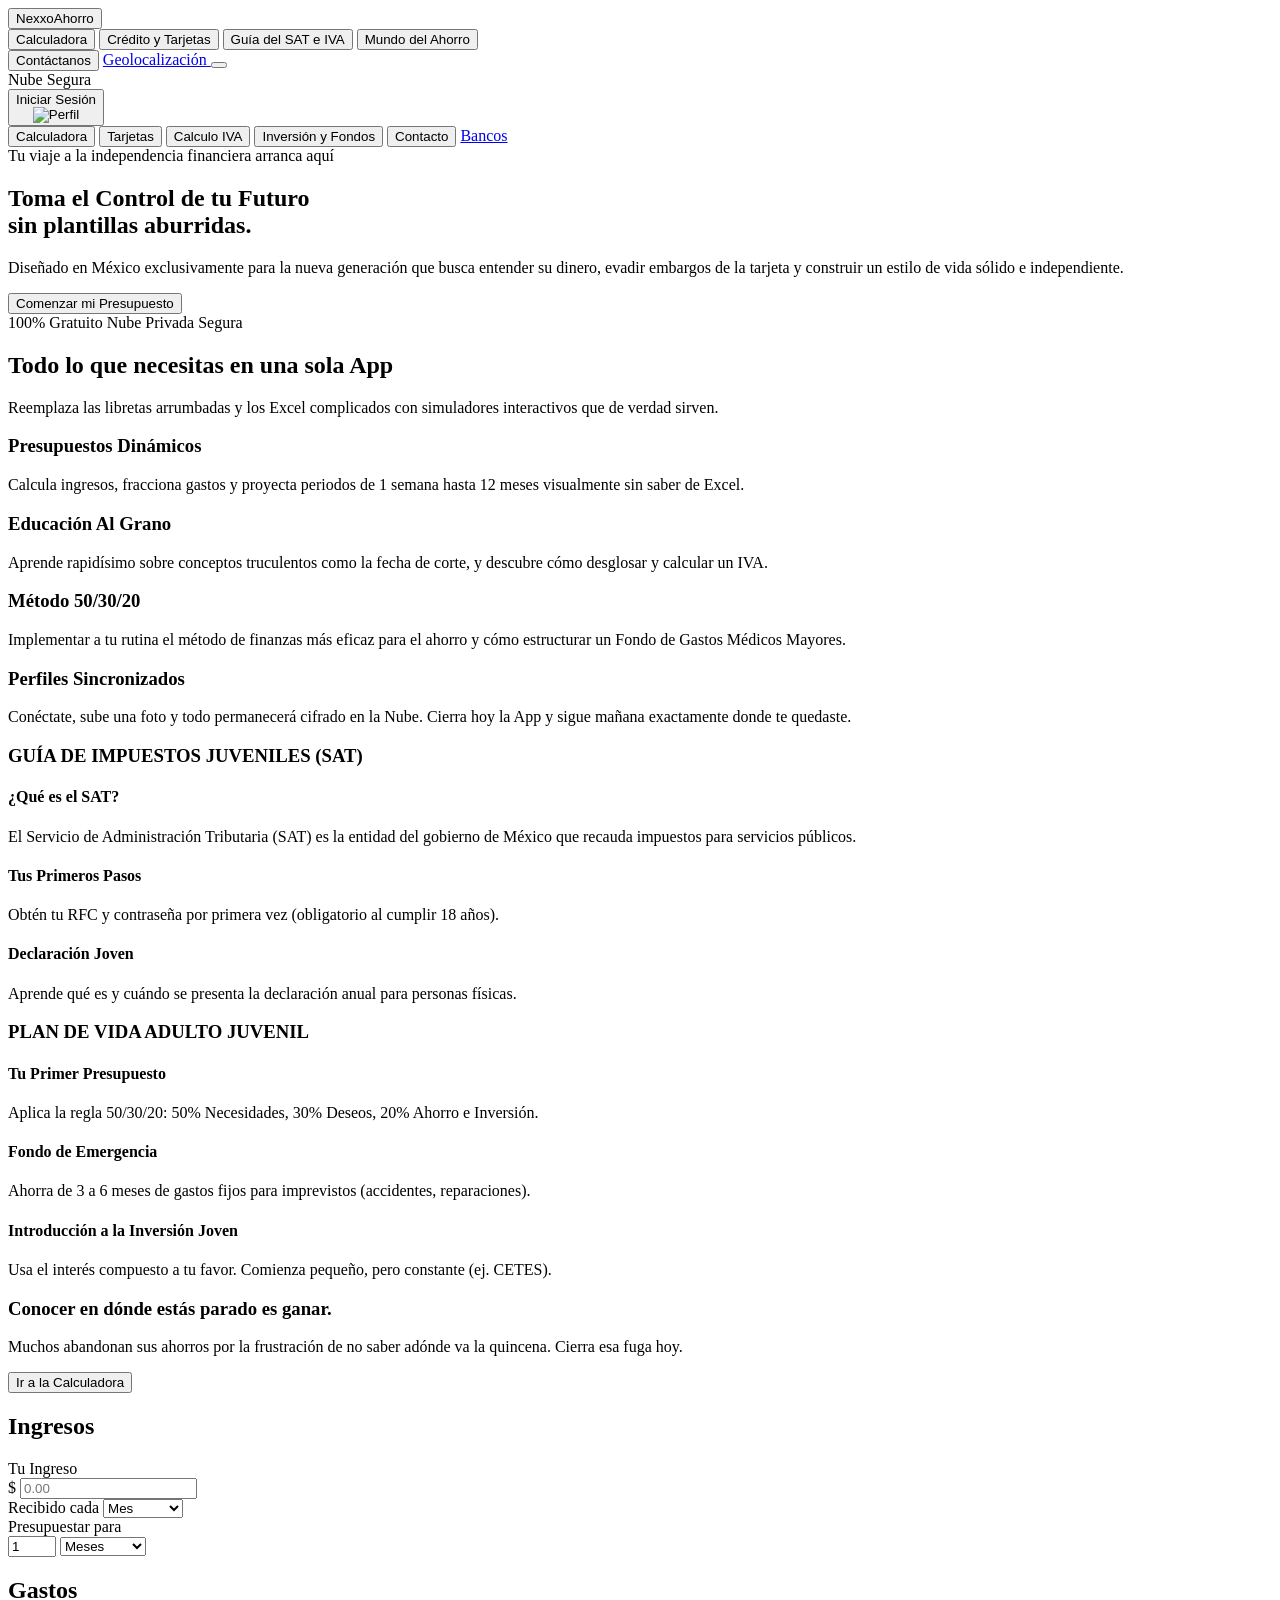
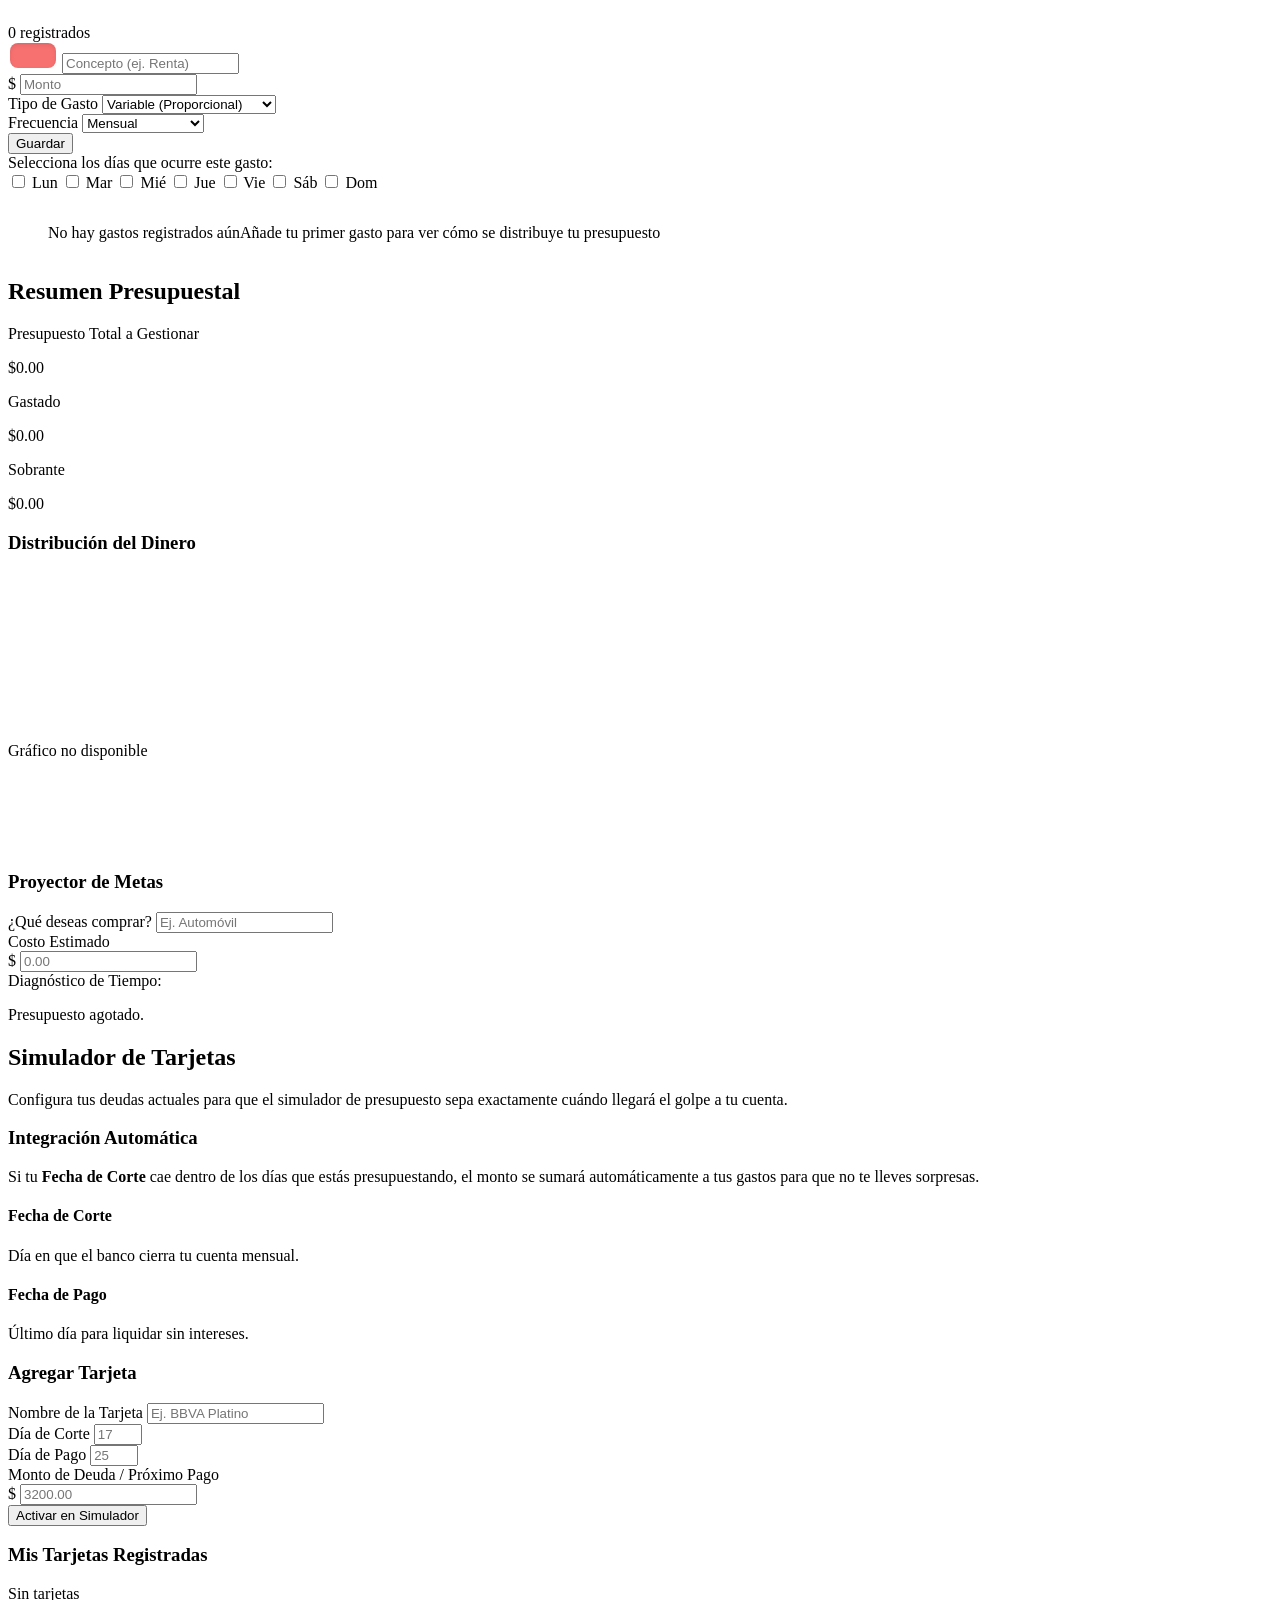
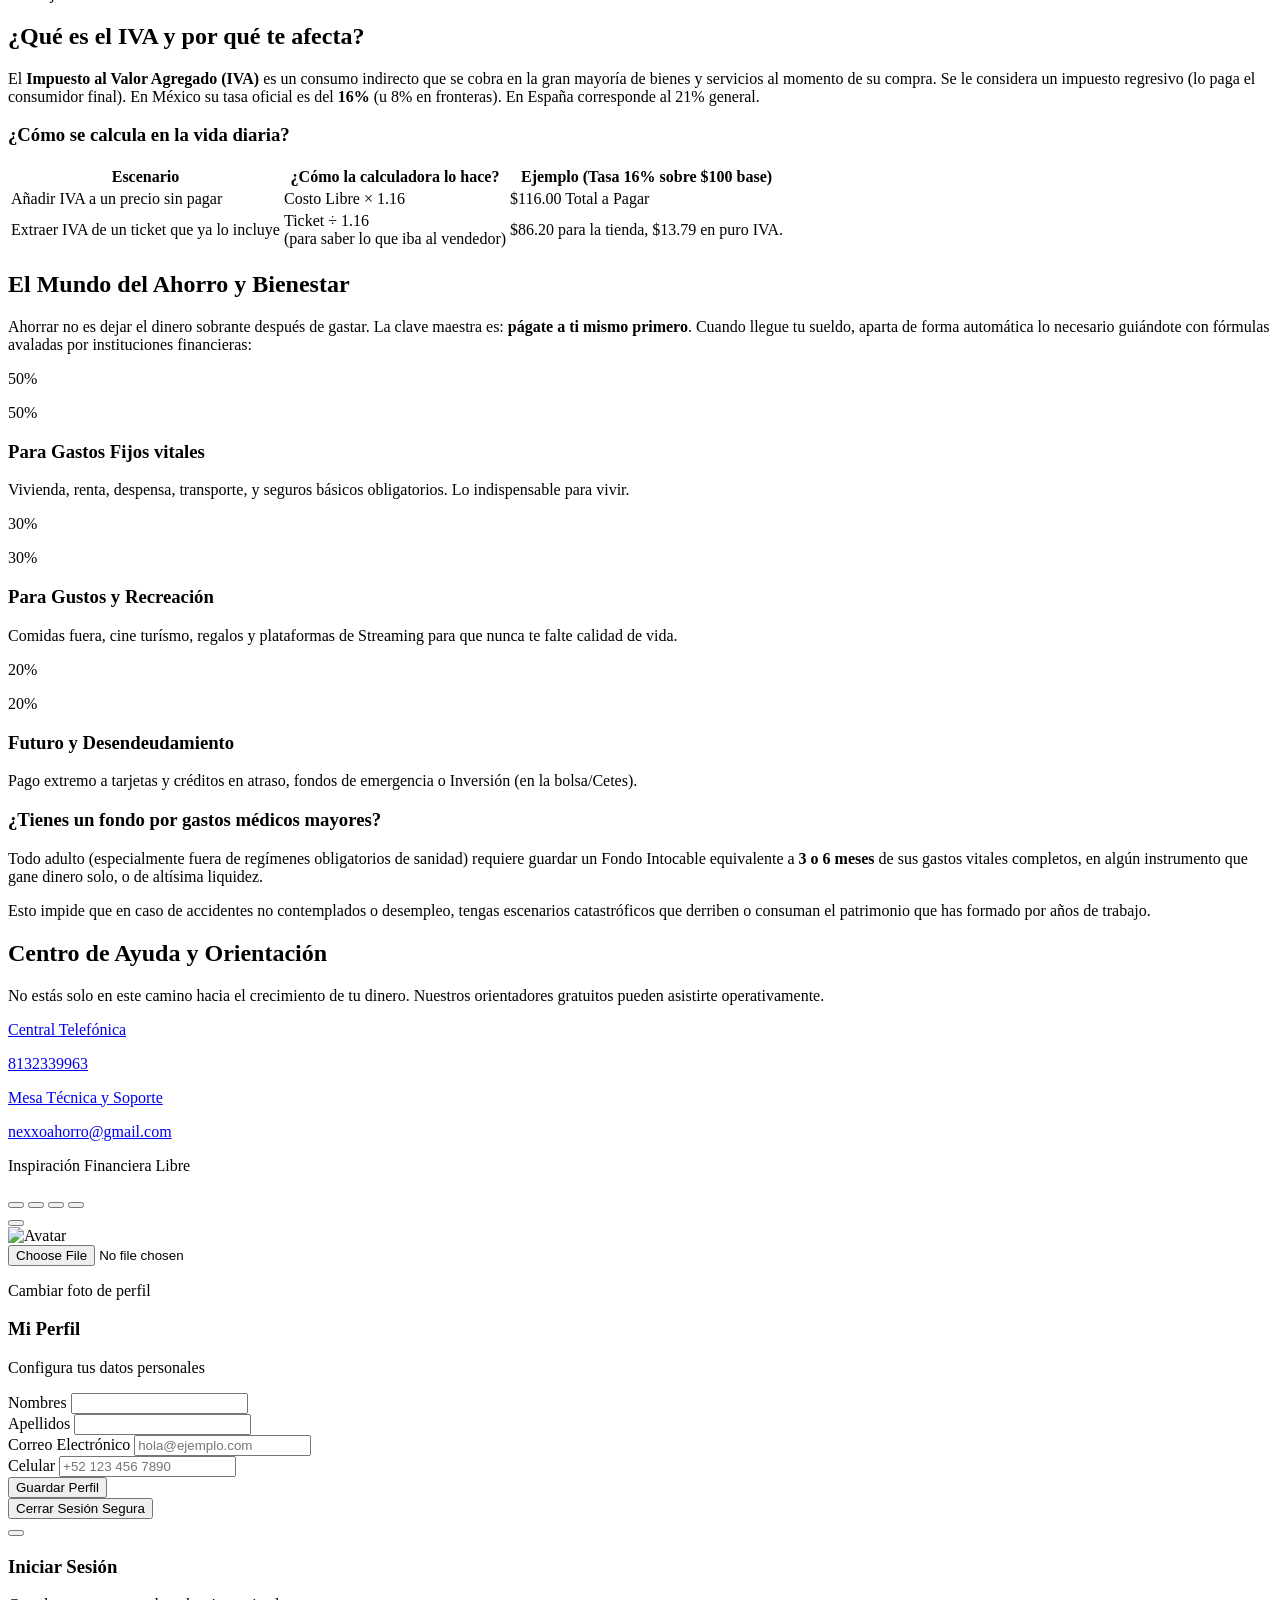
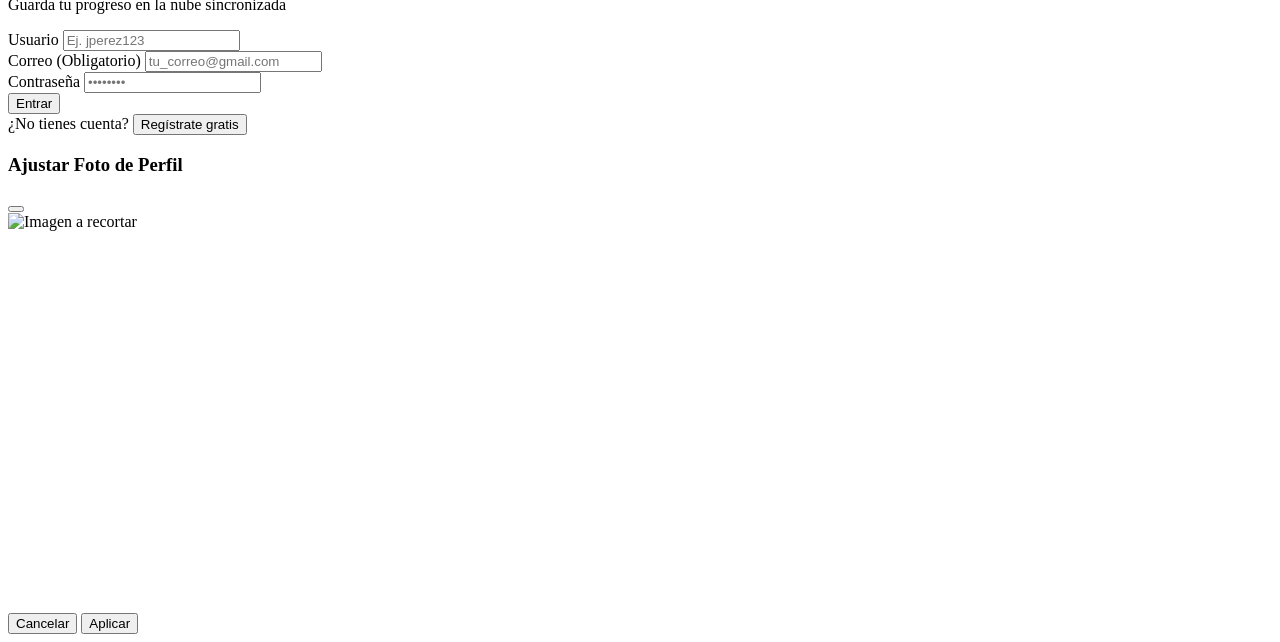
==== index.html @ c6ddceea "Add files via upload" ====
<!DOCTYPE html>
<html lang="es">

<head>
    <meta charset="UTF-8">
    <meta name="viewport" content="width=device-width, initial-scale=1.0">
    <title>NexxoAhorro - Dashboard Financiero</title>
    <!-- Tailwind CSS -->
    <script src="https://cdn.tailwindcss.com"></script>
    <!-- Tailwind Config for Custom Colors -->
    <script>
        tailwind.config = {
            darkMode: 'class',
            theme: {
                extend: {
                    colors: {
                        brand: {
                            slate: '#1e293b',
                            gray: '#f3f4f6',
                            mint: '#34d399',
                            accent: '#6366f1'
                        }
                    }
                }
            }
        }
    </script>
    <!-- Phosphor Icons -->
    <script src="https://unpkg.com/@phosphor-icons/web"></script>
    <!-- Chart.js -->
    <script src="https://cdn.jsdelivr.net/npm/chart.js"></script>
    <!-- Custom CSS -->
    <link rel="stylesheet" href="styles.css">
    <!-- Cropper.js CSS -->
    <link rel="stylesheet" href="https://cdnjs.cloudflare.com/ajax/libs/cropperjs/1.5.13/cropper.min.css" />
</head>

<body
    class="bg-gray-50 text-slate-800 font-sans antialiased min-h-screen flex flex-col transition-colors duration-500 dark:bg-slate-900 dark:text-gray-100">
    <!-- Navbar -->
    <nav class="bg-brand-slate shadow-xl py-4 px-4 sm:px-8 sticky top-0 z-50">
        <div class="max-w-6xl mx-auto flex items-center justify-between">
            <button
                class="nav-link text-xl sm:text-2xl font-bold text-white flex items-center gap-2 hover:text-brand-mint transition-colors focus:outline-none"
                data-target="inicioView">
                <i class="ph-fill ph-wallet text-brand-mint text-3xl"></i> NexxoAhorro
            </button>

            <div class="hidden md:flex items-center gap-5 lg:gap-8 overflow-x-hidden">
                <button
                    class="nav-link text-sm font-bold text-white hover:text-brand-mint bg-white/10 px-4 py-1.5 rounded-xl border border-white/10 hover:bg-white/20 transition-all text-shadow shadow-sm flex items-center gap-1"
                    data-target="calculatorView"><i class="ph-bold ph-calculator"></i> Calculadora</button>
                <button class="nav-link text-sm font-medium text-gray-300 hover:text-white transition-colors"
                    data-target="tarjetasView">Crédito y Tarjetas</button>
                <button class="nav-link text-sm font-medium text-gray-300 hover:text-white transition-colors"
                    data-target="ivaView">Guía del SAT e IVA</button>
                <button class="nav-link text-sm font-medium text-gray-300 hover:text-white transition-colors"
                    data-target="ahorroView">Mundo del Ahorro</button>
            </div>

            <div class="flex items-center gap-5">
                <button class="nav-link text-sm font-medium text-cyan-400 hover:text-cyan-300 transition-colors hidden md:block"
                    data-target="contactoView">Contáctanos</button>
                
                <a href="geolocalizacion.html" class="flex items-center gap-1 text-sm font-medium text-gray-300 hover:text-white transition-colors" title="Geolocalización">
                    <i class="ph-bold ph-sun text-xl text-yellow-400"></i><span class="hidden lg:block">Geolocalización</span>
                </a>

                <!-- Theme Toggle -->
                <button id="themeToggleBtn"
                    class="text-gray-400 hover:text-brand-mint focus:outline-none transition-colors p-1 hidden sm:block"
                    title="Cambiar Tema">
                    <i class="ph-bold ph-moon text-xl" id="themeToggleIcon"></i>
                </button>

                <!-- Sync Indicator -->
                <div class="flex items-center gap-1">
                    <i id="cloudSyncIndicator"
                        class="ph-bold ph-cloud-check text-xl text-gray-400 dark:text-gray-500 transition-all duration-300 pointer-events-none"
                        title="Nube Segura"></i>
                    <span class="text-xs text-brand-mint font-medium hidden lg:block">Nube Segura</span>
                </div>

                <button id="loginTriggerBtn" class="flex items-center gap-2 focus:outline-none group">
                    <span id="headerName"
                        class="text-sm font-bold text-white group-hover:text-blue-300 transition-colors hidden sm:block">Iniciar
                        Sesión</span>
                    <!-- Avatar / Login Button -->
                    <div id="headerAvatarCircle"
                        class="flex items-center justify-center bg-blue-600 group-hover:bg-blue-500 text-white rounded-full transition-all shadow-md group-hover:shadow-lg w-9 h-9 sm:w-10 sm:h-10 overflow-hidden border-2 border-transparent">
                        <i class="ph-bold ph-user text-lg" id="defaultUserIcon"></i>
                        <img id="headerAvatarImg" class="w-full h-full object-cover hidden" src="" alt="Perfil">
                    </div>
                </button>
            </div>
        </div>
        <!-- Mobile Links -->
        <div class="flex md:hidden overflow-x-auto gap-4 mt-4 pb-2"
            style="-ms-overflow-style:none; scrollbar-width:none;">
            <button
                class="nav-link whitespace-nowrap text-xs font-bold uppercase tracking-wider text-white bg-white/10 px-3 py-1 rounded-md border border-white/20"
                data-target="calculatorView">Calculadora</button>
            <button
                class="nav-link whitespace-nowrap text-xs font-semibold uppercase tracking-wider text-gray-300 hover:text-brand-mint transition-colors"
                data-target="tarjetasView">Tarjetas</button>
            <button
                class="nav-link whitespace-nowrap text-xs font-semibold uppercase tracking-wider text-gray-300 hover:text-brand-mint transition-colors"
                data-target="ivaView">Calculo IVA</button>
            <button
                class="nav-link whitespace-nowrap text-xs font-semibold uppercase tracking-wider text-gray-300 hover:text-brand-mint transition-colors"
                data-target="ahorroView">Inversión y Fondos</button>
            <button
                class="nav-link whitespace-nowrap text-xs font-semibold uppercase tracking-wider text-brand-mint hover:text-white transition-colors"
                data-target="contactoView">Contacto</button>
            <a href="geolocalizacion.html"
                class="whitespace-nowrap text-xs font-semibold uppercase tracking-wider text-indigo-400 hover:text-white transition-colors">Bancos</a>
        </div>
    </nav>

    <!-- INICIO (Landing Page) -->
    <section id="inicioView"
        class="view-section flex-grow w-full transition-opacity duration-300 mb-8 overflow-x-hidden">
        <!-- Hero Banner -->
        <div
            class="w-full bg-gradient-to-b from-brand-slate to-indigo-950 pt-16 pb-24 px-4 text-center relative shadow-inner dark:from-black dark:to-gray-900">
            <!-- Decorative shapes -->
            <div
                class="absolute top-10 left-10 w-32 h-32 bg-brand-accent rounded-full blur-3xl opacity-20 hidden md:block">
            </div>
            <div
                class="absolute bottom-10 right-10 w-64 h-64 bg-brand-mint rounded-full blur-3xl opacity-10 hidden md:block">
            </div>

            <div class="max-w-4xl mx-auto relative z-10">
                <div
                    class="inline-flex items-center gap-2 px-3 py-1.5 rounded-full bg-white/10 border border-white/20 text-white/90 text-sm font-medium mb-8 backdrop-blur-md shadow-sm">
                    <i class="ph-fill ph-rocket-launch text-brand-mint"></i> Tu viaje a la independencia financiera
                    arranca aquí
                </div>

                <h1 class="text-4xl md:text-6xl font-extrabold text-white tracking-tight mb-6 leading-tight">
                    Toma el <span
                        class="text-transparent bg-clip-text bg-gradient-to-r from-brand-mint to-teal-200">Control de tu
                        Futuro</span><br class="hidden md:block" /> sin plantillas aburridas.
                </h1>

                <p class="text-lg md:text-xl text-gray-300 mb-10 max-w-2xl mx-auto font-light leading-relaxed">
                    Diseñado en México exclusivamente para la nueva generación que busca entender su dinero, evadir
                    embargos de la tarjeta y construir un estilo de vida sólido e independiente.
                </p>

                <button
                    class="nav-link bg-brand-mint hover:bg-emerald-400 text-brand-slate font-bold text-lg px-8 py-4 rounded-2xl shadow-[0_0_20px_rgba(45,212,191,0.4)] hover:shadow-[0_0_30px_rgba(45,212,191,0.6)] hover:-translate-y-1 transition-all duration-300 flex items-center justify-center gap-3 mx-auto"
                    data-target="calculatorView">
                    Comenzar mi Presupuesto <i class="ph-bold ph-arrow-right"></i>
                </button>

                <div class="mt-8 flex items-center justify-center gap-6 text-sm text-gray-400 font-medium">
                    <span class="flex items-center gap-1"><i class="ph-fill ph-check-circle text-brand-mint"></i> 100%
                        Gratuito</span>
                    <span class="flex items-center gap-1"><i class="ph-fill ph-cloud-check text-brand-mint"></i> Nube
                        Privada Segura</span>
                </div>
            </div>
        </div>

        <!-- Features Cards -->
        <div class="max-w-6xl mx-auto px-4 py-16">
            <div class="text-center mb-16">
                <h2 class="text-3xl font-bold text-slate-800 dark:text-gray-100 tracking-tight">Todo lo que necesitas en
                    una sola App</h2>
                <p class="text-gray-500 dark:text-gray-400 mt-3 font-medium text-lg max-w-2xl mx-auto">Reemplaza las
                    libretas arrumbadas y los Excel complicados con simuladores interactivos que de verdad sirven.</p>
            </div>

            <div class="grid grid-cols-1 md:grid-cols-2 lg:grid-cols-4 gap-6">
                <!-- Card 1 -->
                <div
                    class="bg-white dark:bg-gray-800 rounded-3xl p-8 border border-gray-100 dark:border-gray-700 shadow-sm hover:shadow-xl hover:border-indigo-100 dark:hover:border-indigo-900 transition-all group overflow-hidden relative">
                    <div
                        class="absolute top-0 right-0 w-32 h-32 bg-indigo-50 dark:bg-indigo-900/20 rounded-bl-full -mr-8 -mt-8 group-hover:scale-110 transition-transform">
                    </div>
                    <div
                        class="w-14 h-14 bg-indigo-100 dark:bg-indigo-900/50 text-brand-accent dark:text-indigo-300 rounded-2xl flex items-center justify-center text-3xl mb-6 shadow-inner relative z-10">
                        <i class="ph-fill ph-calculator"></i>
                    </div>
                    <h3 class="text-xl font-bold text-slate-800 dark:text-gray-100 mb-3 relative z-10">Presupuestos
                        Dinámicos</h3>
                    <p class="text-gray-500 dark:text-gray-400 text-sm leading-relaxed relative z-10">Calcula ingresos,
                        fracciona gastos y proyecta periodos de 1 semana hasta 12 meses visualmente sin saber de Excel.
                    </p>
                </div>

                <!-- Card 2 -->
                <div
                    class="bg-white dark:bg-gray-800 rounded-3xl p-8 border border-gray-100 dark:border-gray-700 shadow-sm hover:shadow-xl hover:border-emerald-100 dark:hover:border-emerald-900 transition-all group overflow-hidden relative">
                    <div
                        class="absolute top-0 right-0 w-32 h-32 bg-emerald-50 dark:bg-emerald-900/20 rounded-bl-full -mr-8 -mt-8 group-hover:scale-110 transition-transform">
                    </div>
                    <div
                        class="w-14 h-14 bg-emerald-100 dark:bg-emerald-900/50 text-emerald-600 dark:text-emerald-400 rounded-2xl flex items-center justify-center text-3xl mb-6 shadow-inner relative z-10">
                        <i class="ph-fill ph-book-open-text"></i>
                    </div>
                    <h3 class="text-xl font-bold text-slate-800 dark:text-gray-100 mb-3 relative z-10">Educación Al
                        Grano</h3>
                    <p class="text-gray-500 dark:text-gray-400 text-sm leading-relaxed relative z-10">Aprende rapidísimo
                        sobre conceptos truculentos como la fecha de corte, y descubre cómo desglosar y calcular un IVA.
                    </p>
                </div>

                <!-- Card 3 -->
                <div
                    class="bg-white dark:bg-gray-800 rounded-3xl p-8 border border-gray-100 dark:border-gray-700 shadow-sm hover:shadow-xl hover:border-pink-100 dark:hover:border-pink-900 transition-all group overflow-hidden relative">
                    <div
                        class="absolute top-0 right-0 w-32 h-32 bg-pink-50 dark:bg-pink-900/20 rounded-bl-full -mr-8 -mt-8 group-hover:scale-110 transition-transform">
                    </div>
                    <div
                        class="w-14 h-14 bg-pink-100 dark:bg-pink-900/50 text-pink-500 dark:text-pink-400 rounded-2xl flex items-center justify-center text-3xl mb-6 shadow-inner relative z-10">
                        <i class="ph-fill ph-student"></i>
                    </div>
                    <h3 class="text-xl font-bold text-slate-800 dark:text-gray-100 mb-3 relative z-10">Método 50/30/20
                    </h3>
                    <p class="text-gray-500 dark:text-gray-400 text-sm leading-relaxed relative z-10">Implementar a tu
                        rutina el método de finanzas más eficaz para el ahorro y cómo estructurar un Fondo de Gastos
                        Médicos Mayores.</p>
                </div>

                <!-- Card 4 -->
                <div
                    class="bg-white dark:bg-gray-800 rounded-3xl p-8 border border-gray-100 dark:border-gray-700 shadow-sm hover:shadow-xl hover:border-brand-accent transition-all group overflow-hidden relative">
                    <div
                        class="absolute top-0 right-0 w-32 h-32 bg-indigo-50 dark:bg-indigo-900/20 rounded-bl-full -mr-8 -mt-8 group-hover:scale-110 transition-transform">
                    </div>
                    <div
                        class="w-14 h-14 bg-indigo-50 dark:bg-indigo-900/50 text-indigo-500 dark:text-indigo-400 rounded-2xl flex items-center justify-center text-3xl mb-6 shadow-inner relative z-10 border border-indigo-100 dark:border-indigo-800">
                        <i class="ph-fill ph-cloud-arrow-up"></i>
                    </div>
                    <h3 class="text-xl font-bold text-slate-800 dark:text-gray-100 mb-3 relative z-10">Perfiles
                        Sincronizados</h3>
                    <p class="text-gray-500 dark:text-gray-400 text-sm leading-relaxed relative z-10">Conéctate, sube
                        una foto y todo permanecerá cifrado en la Nube. Cierra hoy la App y sigue mañana exactamente
                        donde te quedaste.</p>
                </div>
            </div>

            <!-- Nuevas Secciones Horizontales -->
            <div class="mt-8 mb-4 grid grid-cols-1 lg:grid-cols-2 gap-6 w-full">
                <!-- Left Section: SAT -->
                <div class="bg-gray-100 dark:bg-slate-800 rounded-3xl p-6 md:p-8 border border-gray-200 dark:border-gray-700 shadow-sm hover:shadow-md transition-shadow relative overflow-hidden group">
                    <div class="absolute top-0 right-0 w-40 h-40 bg-brand-mint/5 dark:bg-brand-mint/10 rounded-bl-full -mr-10 -mt-10 group-hover:scale-110 transition-transform"></div>
                    <div class="flex items-center gap-3 mb-8 relative z-10">
                        <div class="w-12 h-12 bg-emerald-100 dark:bg-emerald-900/30 text-brand-mint rounded-xl flex items-center justify-center text-2xl shadow-inner shrink-0">
                            <i class="ph-fill ph-handshake"></i>
                        </div>
                        <h3 class="text-lg md:text-xl font-bold text-slate-800 dark:text-white tracking-wide">GUÍA DE IMPUESTOS JUVENILES (SAT)</h3>
                    </div>
                    <div class="space-y-6 relative z-10">
                        <div class="flex gap-4">
                            <div class="w-10 h-10 shrink-0 bg-gray-200 dark:bg-white/5 text-brand-mint rounded-lg flex items-center justify-center text-2xl shadow-sm">
                                <i class="ph-fill ph-buildings"></i>
                            </div>
                            <div>
                                <h4 class="text-slate-800 dark:text-white font-bold text-sm mb-1">¿Qué es el SAT?</h4>
                                <p class="text-gray-600 dark:text-gray-400 text-sm leading-relaxed">El Servicio de Administración Tributaria (SAT) es la entidad del gobierno de México que recauda impuestos para servicios públicos.</p>
                            </div>
                        </div>
                        <div class="flex gap-4">
                            <div class="w-10 h-10 shrink-0 bg-gray-200 dark:bg-white/5 text-brand-mint rounded-lg flex items-center justify-center text-2xl shadow-sm">
                                <i class="ph-fill ph-identification-card"></i>
                            </div>
                            <div>
                                <h4 class="text-slate-800 dark:text-white font-bold text-sm mb-1">Tus Primeros Pasos</h4>
                                <p class="text-gray-600 dark:text-gray-400 text-sm leading-relaxed">Obtén tu RFC y contraseña por primera vez (obligatorio al cumplir 18 años).</p>
                            </div>
                        </div>
                        <div class="flex gap-4">
                            <div class="w-10 h-10 shrink-0 bg-gray-200 dark:bg-white/5 text-brand-mint rounded-lg flex items-center justify-center text-2xl shadow-sm">
                                <i class="ph-fill ph-calendar-check"></i>
                            </div>
                            <div>
                                <h4 class="text-slate-800 dark:text-white font-bold text-sm mb-1">Declaración Joven</h4>
                                <p class="text-gray-600 dark:text-gray-400 text-sm leading-relaxed">Aprende qué es y cuándo se presenta la declaración anual para personas físicas.</p>
                            </div>
                        </div>
                    </div>
                </div>

                <!-- Right Section: Plan de vida -->
                <div class="bg-gray-100 dark:bg-slate-800 rounded-3xl p-6 md:p-8 border border-gray-200 dark:border-gray-700 shadow-sm hover:shadow-md transition-shadow relative overflow-hidden group">
                    <div class="absolute top-0 right-0 w-40 h-40 bg-cyan-400/5 dark:bg-cyan-400/10 rounded-bl-full -mr-10 -mt-10 group-hover:scale-110 transition-transform"></div>
                    <div class="flex items-center gap-3 mb-8 relative z-10">
                        <div class="w-12 h-12 bg-cyan-100 dark:bg-cyan-900/30 text-cyan-500 dark:text-cyan-400 rounded-xl flex items-center justify-center text-2xl shadow-inner shrink-0">
                            <i class="ph-fill ph-compass"></i>
                        </div>
                        <h3 class="text-lg md:text-xl font-bold text-slate-800 dark:text-white tracking-wide uppercase">PLAN DE VIDA ADULTO JUVENIL</h3>
                    </div>
                    <div class="space-y-6 relative z-10">
                        <div class="flex gap-4">
                            <div class="w-10 h-10 shrink-0 bg-gray-200 dark:bg-white/5 text-cyan-500 dark:text-cyan-400 rounded-lg flex items-center justify-center text-2xl shadow-sm">
                                <i class="ph-fill ph-calculator"></i>
                            </div>
                            <div>
                                <h4 class="text-slate-800 dark:text-white font-bold text-sm mb-1">Tu Primer Presupuesto</h4>
                                <p class="text-gray-600 dark:text-gray-400 text-sm leading-relaxed">Aplica la regla 50/30/20: 50% Necesidades, 30% Deseos, 20% Ahorro e Inversión.</p>
                            </div>
                        </div>
                        <div class="flex gap-4">
                            <div class="w-10 h-10 shrink-0 bg-gray-200 dark:bg-white/5 text-cyan-500 dark:text-cyan-400 rounded-lg flex items-center justify-center text-2xl shadow-sm">
                                <i class="ph-fill ph-lifebuoy"></i>
                            </div>
                            <div>
                                <h4 class="text-slate-800 dark:text-white font-bold text-sm mb-1">Fondo de Emergencia</h4>
                                <p class="text-gray-600 dark:text-gray-400 text-sm leading-relaxed">Ahorra de 3 a 6 meses de gastos fijos para imprevistos (accidentes, reparaciones).</p>
                            </div>
                        </div>
                        <div class="flex gap-4">
                            <div class="w-10 h-10 shrink-0 bg-gray-200 dark:bg-white/5 text-cyan-500 dark:text-cyan-400 rounded-lg flex items-center justify-center text-2xl shadow-sm">
                                <i class="ph-fill ph-trend-up"></i>
                            </div>
                            <div>
                                <h4 class="text-slate-800 dark:text-white font-bold text-sm mb-1">Introducción a la Inversión Joven</h4>
                                <p class="text-gray-600 dark:text-gray-400 text-sm leading-relaxed">Usa el interés compuesto a tu favor. Comienza pequeño, pero constante (ej. CETES).</p>
                            </div>
                        </div>
                    </div>
                </div>
            </div>

            <!-- Bottom CTA -->
            <div
                class="mt-20 bg-slate-50 dark:bg-gray-800 rounded-3xl p-8 md:p-12 border border-blue-50 dark:border-gray-700 text-center flex flex-col md:flex-row items-center justify-between gap-8 shadow-inner overflow-hidden relative">
                <div class="text-left relative z-10">
                    <h3 class="text-2xl font-bold text-slate-800 dark:text-gray-100 mb-2">Conocer en dónde estás parado
                        es ganar.</h3>
                    <p class="text-gray-600 dark:text-gray-400 font-medium max-w-xl text-lg">Muchos abandonan sus
                        ahorros por la frustración de no saber adónde va la quincena. Cierra esa fuga hoy.</p>
                </div>
                <button
                    class="nav-link w-full md:w-auto flex-shrink-0 bg-brand-slate hover:bg-slate-800 dark:bg-indigo-600 dark:hover:bg-indigo-500 text-white font-bold py-4 px-8 rounded-2xl shadow-lg hover:shadow-xl transition-all transform hover:-translate-y-1 relative z-10 flex items-center justify-center"
                    data-target="calculatorView">
                    Ir a la Calculadora <i class="ph-bold ph-magic-wand ml-2 hover:animate-ping"></i>
                </button>
            </div>
        </div>
    </section>

    <!-- Main Content: Calculadora -->
    <main id="calculatorView"
        class="view-section hidden flex-grow max-w-6xl w-full mx-auto px-4 md:px-8 grid grid-cols-1 lg:grid-cols-12 gap-8 my-8 md:my-12 transition-opacity duration-300">

        <!-- Left Column: Inputs and Expenses -->
        <div class="lg:col-span-7 space-y-6">

            <!-- Income Section -->
            <section
                class="bg-white dark:bg-slate-800 p-6 rounded-2xl shadow-sm border border-gray-100 dark:border-slate-700 hover:shadow-md transition">
                <h2 class="text-lg font-semibold mb-4 flex items-center gap-2 text-brand-slate dark:text-gray-100">
                    <i class="ph-fill ph-money text-brand-accent text-xl"></i> Ingresos
                </h2>
                <div class="flex flex-col md:flex-row gap-3">
                    <div class="md:w-1/3">
                        <label
                            class="block text-xs font-semibold uppercase tracking-wider text-gray-500 dark:text-gray-400 mb-1">Tu
                            Ingreso</label>
                        <div class="relative">
                            <span
                                class="absolute inset-y-0 left-0 flex items-center pl-3 text-gray-400 font-medium">$</span>
                            <input type="number" id="incomeInput" placeholder="0.00" min="0" step="any"
                                class="w-full pl-8 pr-4 py-2.5 bg-gray-50 dark:bg-slate-900 border border-gray-200 dark:border-slate-600 rounded-xl focus:ring-2 focus:ring-brand-accent outline-none transition-all duration-200 font-medium text-slate-700 dark:text-gray-200" />
                        </div>
                    </div>
                    <div class="md:w-1/3">
                        <label
                            class="block text-xs font-semibold uppercase tracking-wider text-gray-500 dark:text-gray-400 mb-1">Recibido
                            cada</label>
                        <select id="frequencySelect"
                            class="w-full px-4 py-2.5 bg-gray-50 dark:bg-slate-900 border border-gray-200 dark:border-slate-600 rounded-xl focus:ring-2 focus:ring-brand-accent outline-none transition-all duration-200 text-slate-700 dark:text-gray-200 font-medium cursor-pointer">
                            <option value="daily">Día</option>
                            <option value="weekly">Semana</option>
                            <option value="biweekly">Quincena</option>
                            <option value="monthly" selected>Mes</option>
                        </select>
                    </div>
                    <div class="md:w-1/3">
                        <label
                            class="block text-xs font-semibold uppercase tracking-wider text-brand-accent dark:text-brand-mint mb-1">Presupuestar
                            para</label>
                        <div class="flex gap-2">
                            <input type="number" id="budgetPeriodNum" value="1" min="1" max="12"
                                class="w-16 px-1 py-2.5 bg-brand-slate dark:bg-slate-900 text-white border border-brand-slate dark:border-slate-900 rounded-xl focus:ring-2 focus:ring-brand-accent outline-none text-center font-bold">
                            <select id="budgetPeriodType"
                                class="flex-grow px-2 py-2.5 bg-brand-slate dark:bg-slate-900 text-white border border-brand-slate dark:border-slate-900 rounded-xl focus:ring-2 focus:ring-brand-accent outline-none shadow-sm transition-all duration-200 font-medium cursor-pointer">
                                <option value="days">Días</option>
                                <option value="weeks">Semanas</option>
                                <option value="biweeks">Quincenas</option>
                                <option value="months" selected>Meses</option>
                            </select>
                        </div>
                    </div>
                </div>
            </section>

            <!-- Expenses Section -->
            <section
                class="bg-white dark:bg-slate-800 p-6 rounded-2xl shadow-sm border border-gray-100 dark:border-slate-700 flex flex-col h-full hover:shadow-md transition">
                <div class="flex items-center justify-between mb-4">
                    <h2 class="text-lg font-semibold flex items-center gap-2 text-brand-slate dark:text-gray-100">
                        <i class="ph-fill ph-shopping-cart text-brand-accent text-xl"></i> Gastos
                    </h2>
                    <span
                        class="text-sm font-medium bg-gray-100 dark:bg-slate-700 text-gray-600 dark:text-gray-300 py-1 px-3 rounded-full"
                        id="expensesCount">0 registrados</span>
                </div>

                <!-- Add Expense Form -->
                <form id="addExpenseForm"
                    class="flex flex-col items-stretch gap-3 mb-6 bg-gray-50 dark:bg-slate-900/50 p-4 rounded-xl border border-gray-100 dark:border-slate-600">
                    <div class="flex flex-col sm:flex-row items-center gap-3 w-full">
                        <div class="flex items-center gap-3 w-full sm:w-auto flex-grow">
                            <input type="color" id="expenseColor" value="#f87171"
                                class="w-10 h-10 rounded-lg cursor-pointer border-0 p-0 shadow-sm bg-transparent"
                                title="Color de categoría">
                            <input type="text" id="expenseName" placeholder="Concepto (ej. Renta)" required
                                class="flex-grow px-4 py-2 border border-gray-200 dark:border-slate-600 rounded-lg focus:ring-2 focus:ring-brand-accent outline-none transition text-slate-700 dark:text-gray-200 dark:bg-slate-900 font-medium placeholder-gray-400">
                        </div>
                        <div class="flex items-center gap-2 w-full sm:w-auto">
                            <div class="relative w-full sm:w-32">
                                <span
                                    class="absolute inset-y-0 left-0 flex items-center pl-3 text-gray-500 dark:text-gray-400 font-medium">$</span>
                                <input type="number" id="expenseAmount" placeholder="Monto" required min="0.01"
                                    step="any"
                                    class="w-full pl-7 pr-2 py-2 border border-gray-200 dark:border-slate-600 rounded-lg focus:ring-2 focus:ring-brand-accent outline-none transition font-medium text-slate-700 dark:text-gray-200 dark:bg-slate-900 placeholder-gray-400">
                            </div>
                        </div>
                    </div>

                    <div class="flex flex-wrap items-center gap-3 w-full">
                        <div class="flex flex-col flex-grow">
                            <label
                                class="text-[10px] font-bold uppercase text-gray-400 dark:text-gray-400 mb-1 ml-1">Tipo
                                de Gasto</label>
                            <select id="expenseType"
                                class="px-3 py-2 bg-white dark:bg-slate-900 border border-gray-200 dark:border-slate-600 rounded-lg focus:ring-2 focus:ring-brand-accent outline-none text-sm font-medium dark:text-white dark:text-gray-200">
                                <option value="variable">Variable (Proporcional)</option>
                                <option value="fixed_monthly">Fijo Mensual (No escalar)</option>
                            </select>
                        </div>

                        <div class="flex flex-col flex-grow" id="freqContainer">
                            <label
                                class="text-[10px] font-bold uppercase text-gray-400 dark:text-gray-400 mb-1 ml-1">Frecuencia</label>
                            <select id="expenseFrequency"
                                class="px-3 py-2 bg-white dark:bg-slate-900 border border-gray-200 dark:border-slate-600 rounded-lg focus:ring-2 focus:ring-brand-accent outline-none text-sm font-medium dark:text-white dark:text-gray-200">
                                <option value="daily">Diario</option>
                                <option value="weekly">Semanal</option>
                                <option value="biweekly">Quincenal</option>
                                <option value="monthly" selected>Mensual</option>
                                <option value="workdays">Lunes a Viernes</option>
                                <option value="specific_days">Días Específicos</option>
                            </select>
                        </div>

                        <button type="submit"
                            class="self-end bg-brand-slate hover:bg-slate-700 dark:bg-indigo-600 dark:hover:bg-indigo-500 text-white px-6 py-2 rounded-lg transition shadow-md hover:shadow-lg flex items-center justify-center gap-2 font-bold"
                            title="Agregar Gasto">
                            <i class="ph-bold ph-plus"></i> Guardar
                        </button>
                    </div>

                    <!-- Selector de días específicos (Hidden by default) -->
                    <div id="specificDaysSelector"
                        class="hidden animate-fade-in flex flex-col gap-2 p-3 bg-white dark:bg-slate-800 rounded-lg border border-brand-accent/30 mt-1">
                        <label class="text-xs font-bold text-brand-accent">Selecciona los días que ocurre este
                            gasto:</label>
                        <div class="flex flex-wrap gap-2">
                            <label
                                class="flex items-center gap-1 text-xs cursor-pointer bg-gray-100 dark:bg-slate-700 px-2 py-1 rounded-md hover:bg-brand-accent hover:text-white transition dark:text-gray-300">
                                <input type="checkbox" value="1" class="day-check"> Lun
                            </label>
                            <label
                                class="flex items-center gap-1 text-xs cursor-pointer bg-gray-100 dark:bg-slate-700 px-2 py-1 rounded-md hover:bg-brand-accent hover:text-white transition dark:text-gray-300">
                                <input type="checkbox" value="2" class="day-check"> Mar
                            </label>
                            <label
                                class="flex items-center gap-1 text-xs cursor-pointer bg-gray-100 dark:bg-slate-700 px-2 py-1 rounded-md hover:bg-brand-accent hover:text-white transition dark:text-gray-300">
                                <input type="checkbox" value="3" class="day-check"> Mié
                            </label>
                            <label
                                class="flex items-center gap-1 text-xs cursor-pointer bg-gray-100 dark:bg-slate-700 px-2 py-1 rounded-md hover:bg-brand-accent hover:text-white transition dark:text-gray-300">
                                <input type="checkbox" value="4" class="day-check"> Jue
                            </label>
                            <label
                                class="flex items-center gap-1 text-xs cursor-pointer bg-gray-100 dark:bg-slate-700 px-2 py-1 rounded-md hover:bg-brand-accent hover:text-white transition dark:text-gray-300">
                                <input type="checkbox" value="5" class="day-check"> Vie
                            </label>
                            <label
                                class="flex items-center gap-1 text-xs cursor-pointer bg-gray-100 dark:bg-slate-700 px-2 py-1 rounded-md hover:bg-brand-accent hover:text-white transition dark:text-gray-300">
                                <input type="checkbox" value="6" class="day-check"> Sáb
                            </label>
                            <label
                                class="flex items-center gap-1 text-xs cursor-pointer bg-gray-100 dark:bg-slate-700 px-2 py-1 rounded-md hover:bg-brand-accent hover:text-white transition dark:text-gray-300">
                                <input type="checkbox" value="0" class="day-check"> Dom
                            </label>
                        </div>
                    </div>
                </form>

                <!-- Expenses List -->
                <div class="flex-grow overflow-y-auto pr-2 custom-scrollbar min-h-[250px] max-h-[350px]">
                    <ul id="expensesList" class="space-y-3">
                        <!-- Items will be injected here via JS -->

                        <!-- Empty state -->
                        <div id="emptyExpenses"
                            class="h-full min-h-[200px] flex flex-col items-center justify-center text-center py-8 text-gray-400 dark:text-gray-500">
                            <div class="bg-gray-100 dark:bg-gray-700 p-4 rounded-full mb-3">
                                <i class="ph ph-receipt text-3xl"></i>
                            </div>
                            <p class="text-sm font-medium">No hay gastos registrados aún</p>
                            <p class="text-xs text-gray-400 dark:text-gray-500 mt-1">Añade tu primer gasto para ver cómo
                                se distribuye tu
                                presupuesto</p>
                        </div>
                    </ul>
                </div>
            </section>
        </div>

        <!-- Right Column: Visualization & Summary -->
        <div class="lg:col-span-5 space-y-6">

            <!-- Summary Dashboard -->
            <section
                class="bg-brand-slate text-white p-8 rounded-2xl shadow-xl relative overflow-hidden group dark:bg-black">
                <!-- Decorative background elements -->
                <div
                    class="absolute top-0 right-0 transform translate-x-4 -translate-y-4 w-32 h-32 bg-white opacity-5 rounded-full blur-2xl transition group-hover:opacity-10 duration-500">
                </div>
                <div
                    class="absolute bottom-0 left-0 transform -translate-x-4 translate-y-4 w-24 h-24 bg-brand-mint opacity-10 rounded-full blur-xl transition group-hover:scale-110 duration-500">
                </div>

                <h2 class="text-base font-medium text-gray-300 mb-6 flex items-center gap-2">
                    <i class="ph-bold ph-trend-up"></i> Resumen Presupuestal
                </h2>

                <div class="space-y-6 relative z-10">
                    <div>
                        <p class="text-sm text-gray-400 mb-1">Presupuesto Total a Gestionar</p>
                        <p class="text-4xl font-bold tracking-tight" id="totalBudgetText">$0.00</p>
                    </div>

                    <div class="flex justify-between items-end border-t border-slate-700 pt-5 mt-4">
                        <div>
                            <p class="text-xs text-gray-400 uppercase tracking-wider font-semibold mb-1">Gastado</p>
                            <p class="text-xl font-semibold text-red-400 flex items-center gap-1" id="totalSpentText">
                                $0.00
                            </p>
                        </div>
                        <div class="text-right">
                            <p class="text-xs text-gray-400 uppercase tracking-wider font-semibold mb-1">Sobrante</p>
                            <p class="text-xl font-bold text-brand-mint flex items-center justify-end gap-1"
                                id="remainingText">
                                $0.00
                            </p>
                        </div>
                    </div>
                </div>
            </section>

            <!-- Chart -->
            <section
                class="bg-white p-6 rounded-2xl shadow-sm border border-gray-100 flex flex-col items-center justify-center min-h-[350px] hover:shadow-md transition relative dark:bg-gray-800 dark:border-gray-700">
                <h3
                    class="text-gray-500 font-semibold mb-6 w-full text-left uppercase text-xs tracking-wider dark:text-gray-400">
                    Distribución del Dinero</h3>
                <div class="w-full relative flex items-center justify-center" style="height: 280px;">
                    <canvas id="budgetChart"></canvas>
                    <div id="chartEmptyState"
                        class="absolute inset-0 flex flex-col items-center justify-center text-gray-400 bg-white z-10 pointer-events-none transition-opacity duration-300 dark:bg-gray-800">
                        <div
                            class="w-24 h-24 border-4 border-dashed border-gray-200 dark:border-gray-600 rounded-full flex items-center justify-center mb-3">
                            <i class="ph ph-chart-pie-slice text-3xl opacity-50"></i>
                        </div>
                        <p class="text-sm font-medium">Gráfico no disponible</p>
                    </div>
                </div>
            </section>

            <!-- Savings Goal Section -->
            <section
                class="bg-white p-6 rounded-2xl shadow-sm border border-gray-100 hover:shadow-md transition dark:bg-gray-800 dark:border-gray-700">
                <h3
                    class="text-sm font-semibold mb-4 text-brand-slate uppercase tracking-wider flex items-center gap-2 dark:text-gray-300">
                    <i class="ph-fill ph-target text-brand-accent"></i> Proyector de Metas
                </h3>

                <div class="space-y-4">
                    <div class="grid grid-cols-1 sm:grid-cols-2 gap-3">
                        <div>
                            <label
                                class="block text-xs font-semibold uppercase tracking-wider text-gray-500 mb-1 dark:text-gray-400">¿Qué
                                deseas comprar?</label>
                            <input type="text" id="goalName" placeholder="Ej. Automóvil"
                                class="w-full px-3 py-2 bg-gray-50 border border-gray-200 rounded-lg focus:ring-2 focus:ring-brand-accent focus:border-transparent outline-none transition-all duration-200 text-sm font-medium text-slate-700 dark:bg-gray-700 dark:border-gray-600 dark:text-white placeholder-gray-400">
                        </div>
                        <div>
                            <label
                                class="block text-xs font-semibold uppercase tracking-wider text-gray-500 mb-1 dark:text-gray-400">Costo
                                Estimado</label>
                            <div class="relative">
                                <span
                                    class="absolute inset-y-0 left-0 flex items-center pl-3 text-gray-400 font-medium text-sm">$</span>
                                <input type="number" id="goalAmount" placeholder="0.00" min="1" step="any"
                                    class="w-full pl-7 pr-3 py-2 bg-gray-50 border border-gray-200 rounded-lg focus:ring-2 focus:ring-brand-accent focus:border-transparent outline-none transition-all duration-200 text-sm font-medium text-slate-700 dark:bg-gray-700 dark:border-gray-600 dark:text-white">
                            </div>
                        </div>
                    </div>

                    <div
                        class="bg-indigo-50 rounded-xl p-4 border border-indigo-100 dark:bg-gray-900/50 dark:border-indigo-500/20">
                        <div class="flex justify-between items-center mb-2">
                            <span class="text-sm font-bold text-indigo-900 dark:text-indigo-300">Diagnóstico de
                                Tiempo:</span>
                        </div>
                        <div
                            class="relative w-full bg-indigo-200 dark:bg-gray-700 rounded-full h-2 mb-3 overflow-hidden">
                            <div id="goalProgressBar"
                                class="bg-brand-accent h-2 rounded-full shadow-[0_0_10px_rgba(99,102,241,0.5)] transition-all duration-1000 w-0">
                            </div>
                        </div>
                        <p id="goalPredictionText"
                            class="text-sm text-indigo-700 dark:text-indigo-400 font-medium leading-tight">Configura tu
                            meta para descubrir cuándo la lograrás.</p>
                    </div>
                </div>
            </section>
        </div>
    </main>

    <!-- VISTAS EDUCATIVAS (Portal SPA) -->

    <!-- TARJETAS DE CRÉDITO VIEW -->
    <main id="tarjetasView" class="view-section hidden flex-grow max-w-6xl w-full mx-auto px-4 md:px-8 my-8 md:my-12">
        <div class="grid grid-cols-1 lg:grid-cols-2 gap-8">
            <!-- Info & Tips Column -->
            <div
                class="bg-white dark:bg-gray-800 rounded-2xl shadow-sm border border-gray-100 dark:border-gray-700 p-8">
                <div
                    class="w-16 h-16 bg-indigo-50 dark:bg-indigo-900/30 text-brand-accent dark:text-indigo-400 rounded-2xl flex items-center justify-center mb-6 shadow-inner">
                    <i class="ph-fill ph-credit-card text-4xl"></i>
                </div>
                <h2 class="text-3xl font-bold text-slate-800 dark:text-white mb-4">Simulador de Tarjetas</h2>
                <p class="text-gray-600 dark:text-gray-400 mb-8 text-lg leading-relaxed">Configura tus deudas actuales
                    para que el simulador de presupuesto sepa exactamente cuándo llegará el golpe a tu cuenta.</p>

                <div class="space-y-4">
                    <div class="bg-brand-slate dark:bg-gray-900 rounded-xl p-6 text-white relative overflow-hidden">
                        <h3 class="font-semibold text-brand-mint mb-2 flex items-center gap-2 relative z-10"><i
                                class="ph-bold ph-calendar-check text-xl"></i> Integración Automática</h3>
                        <p class="text-gray-300 dark:text-gray-400 text-sm relative z-10 leading-relaxed">Si tu
                            <strong>Fecha de Corte</strong> cae dentro de los días que estás presupuestando, el monto se
                            sumará automáticamente a tus gastos para que no te lleves sorpresas.
                        </p>
                    </div>

                    <div class="grid grid-cols-1 sm:grid-cols-2 gap-4">
                        <div
                            class="bg-gray-50 dark:bg-gray-700 rounded-xl p-5 border border-gray-100 dark:border-gray-600">
                            <h4 class="font-bold text-slate-700 dark:text-gray-200 mb-1 text-sm">Fecha de Corte</h4>
                            <p class="text-xs text-gray-500 dark:text-gray-400">Día en que el banco cierra tu cuenta
                                mensual.</p>
                        </div>
                        <div
                            class="bg-gray-50 dark:bg-gray-700 rounded-xl p-5 border border-gray-100 dark:border-gray-600">
                            <h4 class="font-bold text-slate-700 dark:text-gray-200 mb-1 text-sm">Fecha de Pago</h4>
                            <p class="text-xs text-gray-500 dark:text-gray-400">Último día para liquidar sin intereses.
                            </p>
                        </div>
                    </div>
                </div>
            </div>

            <!-- Management Column -->
            <div class="space-y-6">
                <!-- Add Card Form -->
                <section
                    class="bg-white dark:bg-gray-800 p-6 rounded-2xl shadow-sm border border-gray-100 dark:border-gray-700">
                    <h3 class="text-lg font-bold mb-4 flex items-center gap-2 dark:text-white">
                        <i class="ph ph-plus-circle text-brand-accent"></i> Agregar Tarjeta
                    </h3>
                    <form id="addCardForm" class="space-y-4">
                        <div>
                            <label class="block text-xs font-bold uppercase text-gray-400 mb-1">Nombre de la
                                Tarjeta</label>
                            <input type="text" id="cardName" placeholder="Ej. BBVA Platino" required
                                class="w-full px-4 py-2.5 bg-gray-50 dark:bg-gray-700 border border-gray-200 dark:border-gray-600 rounded-xl outline-none focus:ring-2 focus:ring-brand-accent font-medium dark:text-white">
                        </div>
                        <div class="grid grid-cols-2 gap-4">
                            <div>
                                <label class="block text-xs font-bold uppercase text-gray-400 mb-1">Día de Corte</label>
                                <input type="number" id="cardCutOff" placeholder="17" min="1" max="31" required
                                    class="w-full px-4 py-2.5 bg-gray-50 dark:bg-gray-700 border border-gray-200 dark:border-gray-600 rounded-xl outline-none focus:ring-2 focus:ring-brand-accent font-medium dark:text-white">
                            </div>
                            <div>
                                <label class="block text-xs font-bold uppercase text-gray-400 mb-1">Día de Pago</label>
                                <input type="number" id="cardPayment" placeholder="25" min="1" max="31" required
                                    class="w-full px-4 py-2.5 bg-gray-50 dark:bg-gray-700 border border-gray-200 dark:border-gray-600 rounded-xl outline-none focus:ring-2 focus:ring-brand-accent font-medium dark:text-white">
                            </div>
                        </div>
                        <div>
                            <label class="block text-xs font-bold uppercase text-gray-400 mb-1">Monto de Deuda / Próximo
                                Pago</label>
                            <div class="relative">
                                <span class="absolute inset-y-0 left-0 flex items-center pl-3 text-gray-400">$</span>
                                <input type="number" id="cardAmount" placeholder="3200.00" min="0" step="any" required
                                    class="w-full pl-8 pr-4 py-2.5 bg-gray-50 dark:bg-gray-700 border border-gray-200 dark:border-gray-600 rounded-xl outline-none focus:ring-2 focus:ring-brand-accent font-medium dark:text-white">
                            </div>
                        </div>
                        <button type="submit"
                            class="w-full bg-brand-accent hover:bg-indigo-600 text-white font-bold py-3 rounded-xl transition shadow-md flex items-center justify-center gap-2">
                            <i class="ph ph-shield-check"></i> Activar en Simulador
                        </button>
                    </form>
                </section>

                <!-- Cards List -->
                <section
                    class="bg-gray-100 dark:bg-gray-900/50 p-6 rounded-2xl border border-dashed border-gray-300 dark:border-gray-700 min-h-[200px]">
                    <h3 class="text-sm font-bold uppercase text-gray-400 mb-4 tracking-widest dark:text-gray-500">Mis
                        Tarjetas Registradas</h3>
                    <div id="cardsList" class="space-y-3">
                        <!-- Cards injected here -->
                        <div id="emptyCards" class="flex flex-col items-center justify-center py-8 text-gray-400">
                            <i class="ph ph-ghost text-4xl mb-2"></i>
                            <p class="text-xs font-medium uppercase tracking-widest">Sin tarjetas</p>
                        </div>
                    </div>
                </section>
            </div>
        </div>
    </main>

    <!-- IVA VIEW -->
    <main id="ivaView" class="view-section hidden flex-grow max-w-4xl w-full mx-auto px-4 md:px-8 my-8 md:my-12">
        <div
            class="bg-white dark:bg-gray-800 rounded-2xl shadow-sm border border-gray-100 dark:border-gray-700 p-8 md:p-12">
            <div
                class="w-16 h-16 bg-emerald-50 dark:bg-emerald-900/30 text-brand-mint rounded-2xl flex items-center justify-center mb-6 shadow-inner">
                <i class="ph-fill ph-receipt text-4xl"></i>
            </div>
            <h2 class="text-3xl font-bold text-slate-800 dark:text-white mb-4">¿Qué es el IVA y por qué te afecta?</h2>
            <p class="text-gray-600 dark:text-gray-300 mb-8 text-lg leading-relaxed">El <strong>Impuesto al Valor
                    Agregado (IVA)</strong> es un consumo indirecto que se cobra en la gran mayoría de bienes y
                servicios al momento de su compra. Se le considera un impuesto regresivo (lo paga el consumidor final).
                En México su tasa oficial es del <strong>16%</strong> (u 8% en fronteras). En España corresponde al 21%
                general.</p>

            <h3 class="font-bold text-brand-slate dark:text-gray-100 text-xl mb-4">¿Cómo se calcula en la vida diaria?
            </h3>
            <div class="overflow-x-auto rounded-xl border border-gray-200 dark:border-gray-700 mb-8">
                <table class="w-full text-left bg-white dark:bg-gray-800">
                    <thead class="bg-gray-50 dark:bg-gray-900 border-b border-gray-200 dark:border-gray-700">
                        <tr>
                            <th class="p-4 text-sm font-semibold text-gray-500 dark:text-gray-400">Escenario</th>
                            <th class="p-4 text-sm font-semibold text-gray-500 dark:text-gray-400">¿Cómo la calculadora
                                lo hace?</th>
                            <th class="p-4 text-sm font-semibold text-gray-500 dark:text-gray-400">Ejemplo (Tasa 16%
                                sobre $100 base)</th>
                        </tr>
                    </thead>
                    <tbody class="divide-y divide-gray-100 dark:divide-gray-700">
                        <tr>
                            <td class="p-4 font-medium text-slate-700 dark:text-gray-200">Añadir IVA a un precio sin
                                pagar</td>
                            <td
                                class="p-4 text-gray-600 dark:text-gray-400 font-mono text-sm bg-gray-50 dark:bg-gray-700/50">
                                Costo Libre × 1.16</td>
                            <td class="p-4 text-brand-accent dark:text-indigo-400 font-semibold flex items-center">
                                $116.00 Total a Pagar</td>
                        </tr>
                        <tr>
                            <td class="p-4 font-medium text-slate-700 dark:text-gray-200">Extraer IVA de un ticket que
                                ya lo incluye</td>
                            <td
                                class="p-4 text-gray-600 dark:text-gray-400 font-mono text-sm bg-gray-50 dark:bg-gray-700/50">
                                Ticket ÷ 1.16 <br> <span class="text-xs text-gray-400"> (para saber lo que iba al
                                    vendedor)</span></td>
                            <td class="p-4 text-brand-mint dark:text-emerald-400 font-semibold">$86.20 para la tienda,
                                $13.79 en puro IVA.</td>
                        </tr>
                    </tbody>
                </table>
            </div>
        </div>
    </main>

    <!-- AHORRO VIEW -->
    <main id="ahorroView" class="view-section hidden flex-grow max-w-4xl w-full mx-auto px-4 md:px-8 my-8 md:my-12">
        <div
            class="bg-white dark:bg-gray-800 rounded-2xl shadow-sm border border-gray-100 dark:border-gray-700 p-8 md:p-12 text-center md:text-left">
            <h2
                class="text-3xl font-bold text-slate-800 dark:text-white mb-4 inline-flex items-center justify-center md:justify-start gap-3 w-full">
                <i class="ph-fill ph-plant text-brand-mint text-4xl"></i> El Mundo del Ahorro y Bienestar
            </h2>
            <p class="text-gray-600 dark:text-gray-300 mb-10 text-lg leading-relaxed text-left">Ahorrar no es dejar el
                dinero sobrante después de gastar. La clave maestra es: <strong>págate a ti mismo primero</strong>.
                Cuando llegue tu sueldo, aparta de forma automática lo necesario guiándote con fórmulas avaladas por
                instituciones financieras:</p>

            <div class="grid grid-cols-1 md:grid-cols-3 gap-6 mb-12">
                <div
                    class="bg-emerald-50 dark:bg-emerald-900/20 rounded-2xl p-6 border border-emerald-100 dark:border-emerald-800 shadow-sm relative overflow-hidden group hover:scale-105 transition-transform duration-300">
                    <p
                        class="text-emerald-600 dark:text-emerald-400 opacity-20 text-8xl absolute -bottom-4 -right-4 font-bold group-hover:opacity-40 transition-opacity">
                        50%</p>
                    <p
                        class="text-emerald-600 dark:text-emerald-400 font-bold text-5xl mb-3 relative z-10 w-full text-center">
                        50%</p>
                    <h3
                        class="font-bold text-emerald-800 dark:text-emerald-200 mb-2 relative z-10 uppercase tracking-wide text-sm text-center">
                        Para Gastos Fijos vitales</h3>
                    <p class="text-sm text-emerald-700 dark:text-emerald-300 relative z-10 leading-relaxed font-medium">
                        Vivienda, renta, despensa, transporte, y seguros básicos obligatorios. Lo indispensable para
                        vivir.</p>
                </div>

                <div
                    class="bg-indigo-50 dark:bg-indigo-900/20 rounded-2xl p-6 border border-indigo-100 dark:border-indigo-800 shadow-sm relative overflow-hidden group hover:scale-105 transition-transform duration-300">
                    <p
                        class="text-indigo-500 dark:text-indigo-400 opacity-20 text-8xl absolute -bottom-4 -right-4 font-bold group-hover:opacity-40 transition-opacity">
                        30%</p>
                    <p
                        class="text-indigo-500 dark:text-indigo-400 font-bold text-5xl mb-3 relative z-10 w-full text-center">
                        30%</p>
                    <h3
                        class="font-bold text-indigo-900 dark:text-indigo-200 mb-2 relative z-10 uppercase tracking-wide text-sm text-center">
                        Para Gustos y Recreación</h3>
                    <p class="text-sm text-indigo-700 dark:text-indigo-300 relative z-10 leading-relaxed font-medium">
                        Comidas fuera, cine turísmo, regalos y plataformas de Streaming para que nunca te falte calidad
                        de vida.</p>
                </div>

                <div
                    class="bg-rose-50 dark:bg-rose-900/20 rounded-2xl p-6 border border-rose-100 dark:border-rose-800 shadow-sm relative overflow-hidden group hover:scale-105 transition-transform duration-300">
                    <p
                        class="text-rose-500 dark:text-rose-400 opacity-20 text-8xl absolute -bottom-4 -right-4 font-bold group-hover:opacity-40 transition-opacity">
                        20%</p>
                    <p
                        class="text-rose-500 dark:text-rose-400 font-bold text-5xl mb-3 relative z-10 w-full text-center">
                        20%</p>
                    <h3
                        class="font-bold text-rose-900 dark:text-rose-200 mb-2 relative z-10 uppercase tracking-wide text-sm text-center">
                        Futuro y Desendeudamiento</h3>
                    <p class="text-sm text-rose-700 dark:text-rose-300 relative z-10 leading-relaxed font-medium">Pago
                        extremo a tarjetas y créditos en atraso, fondos de emergencia o Inversión (en la bolsa/Cetes).
                    </p>
                </div>
            </div>

            <div
                class="px-8 py-6 bg-brand-slate dark:bg-gray-900 text-white rounded-2xl flex flex-col sm:flex-row items-center sm:items-start gap-6 shadow-xl border-l-8 border-brand-mint mb-8">
                <div class="bg-white dark:bg-gray-800 p-3 rounded-xl shadow-lg shrink-0 text-brand-mint">
                    <i class="ph-bold ph-heart-beat text-4xl"></i>
                </div>
                <div class="text-left">
                    <h3 class="font-bold mb-2 flex items-center justify-between text-xl">¿Tienes un fondo por gastos
                        médicos mayores?</h3>
                    <p class="text-gray-300 dark:text-gray-400 text-sm leading-relaxed mb-4">Todo adulto (especialmente
                        fuera de regímenes obligatorios de sanidad) requiere guardar un Fondo Intocable equivalente a
                        <strong>3 o 6 meses</strong> de sus gastos vitales completos, en algún instrumento que gane
                        dinero solo, o de altísima liquidez.
                    </p>
                    <p class="text-gray-300 dark:text-gray-400 text-sm leading-relaxed">Esto impide que en caso de
                        accidentes no contemplados o desempleo, tengas escenarios catastróficos que derriben o consuman
                        el patrimonio que has formado por años de trabajo.</p>
                </div>
            </div>
        </div>
    </main>

    <!-- CONTACTO VIEW -->
    <main id="contactoView" class="view-section hidden flex-grow max-w-3xl w-full mx-auto px-4 md:px-8 my-8 md:my-12">
        <div
            class="bg-white dark:bg-gray-800 rounded-3xl shadow-sm border border-gray-100 dark:border-gray-700 p-8 md:p-12 text-center relative overflow-hidden">
            <!-- Background Decoration -->
            <div
                class="absolute top-0 left-0 w-full h-40 bg-gradient-to-b from-indigo-50 to-white dark:from-gray-900 dark:to-gray-800 pointer-events-none">
            </div>

            <i class="ph-fill ph-headset text-brand-accent text-7xl mb-4 relative z-10"></i>
            <h2 class="text-3xl font-bold text-slate-800 dark:text-white mb-2 relative z-10">Centro de Ayuda y
                Orientación</h2>
            <p class="text-gray-500 dark:text-gray-400 mb-10 max-w-md mx-auto relative z-10">No estás solo en este
                camino hacia el crecimiento de tu dinero. Nuestros orientadores gratuitos pueden asistirte
                operativamente.</p>

            <div class="grid grid-cols-1 sm:grid-cols-2 gap-6 text-left max-w-2xl mx-auto mb-10">
                <a href="tel:+800NEXXO"
                    class="flex items-center gap-4 p-5 rounded-2xl border border-gray-100 hover:border-brand-accent hover:shadow-md transition bg-white group shadow-sm">
                    <div
                        class="w-14 h-14 bg-indigo-50 rounded-full flex items-center justify-center text-brand-accent group-hover:bg-brand-accent group-hover:text-white transition">
                        <i class="ph-bold ph-phone text-2xl"></i>
                    </div>
                    <div>
                        <p class="text-xs uppercase tracking-widest text-gray-400 font-semibold mb-1">Central Telefónica
                        </p>
                        <p class="font-bold text-slate-800 text-lg">8132339963</p>
                    </div>
                </a>

                <a href="mailto:hola@nexxoahorro.com"
                    class="flex items-center gap-4 p-5 rounded-2xl border border-gray-100 hover:border-brand-mint hover:shadow-md transition bg-white group shadow-sm">
                    <div
                        class="w-14 h-14 bg-emerald-50 rounded-full flex items-center justify-center text-brand-mint group-hover:bg-brand-mint group-hover:text-white transition">
                        <i class="ph-bold ph-envelope-simple text-2xl"></i>
                    </div>
                    <div>
                        <p class="text-xs uppercase tracking-widest text-gray-400 font-semibold mb-1">Mesa Técnica y
                            Soporte</p>
                        <p class="font-bold text-slate-800 text-base break-all">nexxoahorro@gmail.com</p>
                    </div>
                </a>
            </div>

            <div class="pt-8 border-t border-gray-100">
                <p class="text-sm font-semibold text-gray-400 mb-6 uppercase tracking-widest">Inspiración Financiera
                    Libre</p>
                <div class="flex justify-center gap-6">
                    <button
                        class="w-12 h-12 bg-gray-50 rounded-full flex items-center justify-center text-gray-400 hover:bg-gray-100 hover:text-brand-accent transition transform hover:scale-110 shadow-sm"><i
                            class="ph-fill ph-instagram-logo text-2xl"></i></button>
                    <button
                        class="w-12 h-12 bg-gray-50 rounded-full flex items-center justify-center text-gray-400 hover:bg-gray-100 hover:text-blue-400 transition transform hover:scale-110 shadow-sm"><i
                            class="ph-fill ph-twitter-logo text-2xl"></i></button>
                    <button
                        class="w-12 h-12 bg-gray-50 rounded-full flex items-center justify-center text-gray-400 hover:bg-gray-100 hover:text-blue-600 transition transform hover:scale-110 shadow-sm"><i
                            class="ph-fill ph-facebook-logo text-2xl"></i></button>
                    <button
                        class="w-12 h-12 bg-gray-50 rounded-full flex items-center justify-center text-gray-400 hover:bg-gray-100 hover:text-rose-500 transition transform hover:scale-110 shadow-sm"><i
                            class="ph-fill ph-youtube-logo text-2xl"></i></button>
                </div>
            </div>
        </div>
    </main>

    <!-- PROFILE MODAL -->
    <div id="profileModal"
        class="hidden fixed inset-0 bg-slate-900 bg-opacity-50 z-[100] flex items-center justify-center p-4 backdrop-blur-sm transition-opacity duration-300">
        <div
            class="bg-white dark:bg-slate-800 rounded-3xl shadow-2xl max-w-md w-full p-8 relative mx-auto transform transition-transform border border-gray-100 dark:border-slate-700">
            <button id="closeProfileBtn"
                class="absolute top-4 right-4 text-gray-400 dark:text-gray-500 hover:text-gray-600 dark:hover:text-gray-300 p-2 focus:outline-none rounded-full hover:bg-gray-50 dark:hover:bg-slate-700 transition-colors"><i
                    class="ph-bold ph-x text-xl"></i></button>

            <div class="text-center mb-6">
                <!-- Avatar Upload Preview -->
                <div class="relative w-24 h-24 mx-auto mb-4 group cursor-pointer" id="avatarUploadContainer">
                    <img id="profileAvatarPreview" src="" alt="Avatar"
                        class="w-24 h-24 rounded-full object-cover shadow-md border-4 border-white dark:border-slate-700 hidden bg-gray-100 dark:bg-slate-700">
                    <div id="profileAvatarPlaceholder"
                        class="w-24 h-24 bg-indigo-50 dark:bg-indigo-900/30 text-brand-accent dark:text-indigo-400 rounded-full flex items-center justify-center shadow-inner border-4 border-white dark:border-slate-700">
                        <i class="ph-fill ph-user text-5xl"></i>
                    </div>
                    <div
                        class="absolute inset-0 bg-black bg-opacity-40 rounded-full flex items-center justify-center opacity-0 group-hover:opacity-100 transition-opacity">
                        <i class="ph-bold ph-camera text-white text-2xl"></i>
                    </div>
                    <input type="file" id="profileAvatarInput" class="hidden"
                        accept="image/png, image/jpeg, image/webp">
                </div>
                <p class="text-xs text-brand-mint font-medium mb-4 -mt-2 cursor-pointer hover:underline"
                    onclick="document.getElementById('profileAvatarInput').click()">Cambiar foto de perfil</p>

                <h3 class="text-2xl font-bold text-slate-800 dark:text-white">Mi Perfil</h3>
                <p class="text-sm text-gray-500 dark:text-gray-400 mt-1">Configura tus datos personales</p>
            </div>

            <form id="profileForm" class="space-y-4">
                <div class="grid grid-cols-2 gap-4">
                    <div>
                        <label
                            class="block text-xs font-semibold text-gray-600 dark:text-gray-400 uppercase tracking-widest mb-1 pl-1">Nombres</label>
                        <input type="text" id="profileFirst"
                            class="w-full px-4 py-2 bg-gray-50 dark:bg-slate-700 border border-gray-200 dark:border-slate-600 rounded-xl focus:ring-2 focus:ring-brand-accent outline-none text-slate-700 dark:text-white text-sm">
                    </div>
                    <div>
                        <label
                            class="block text-xs font-semibold text-gray-600 dark:text-gray-400 uppercase tracking-widest mb-1 pl-1">Apellidos</label>
                        <input type="text" id="profileLast"
                            class="w-full px-4 py-2 bg-gray-50 dark:bg-slate-700 border border-gray-200 dark:border-slate-600 rounded-xl focus:ring-2 focus:ring-brand-accent outline-none text-slate-700 dark:text-white text-sm">
                    </div>
                </div>

                <div>
                    <label
                        class="block text-xs font-semibold text-gray-600 dark:text-gray-400 uppercase tracking-widest mb-1 pl-1">Correo
                        Electrónico</label>
                    <input type="email" id="profileEmail"
                        class="w-full px-4 py-2 bg-gray-50 dark:bg-slate-700 border border-gray-200 dark:border-slate-600 rounded-xl focus:ring-2 focus:ring-brand-accent outline-none text-slate-700 dark:text-white text-sm"
                        placeholder="hola@ejemplo.com">
                </div>

                <div>
                    <label
                        class="block text-xs font-semibold text-gray-600 dark:text-gray-400 uppercase tracking-widest mb-1 pl-1">Celular</label>
                    <input type="tel" id="profilePhone"
                        class="w-full px-4 py-2 bg-gray-50 dark:bg-slate-700 border border-gray-200 dark:border-slate-600 rounded-xl focus:ring-2 focus:ring-brand-accent outline-none text-slate-700 dark:text-white text-sm"
                        placeholder="+52 123 456 7890">
                </div>

                <div id="profileErrorMsg"
                    class="hidden text-emerald-600 dark:text-brand-mint text-sm font-medium bg-emerald-50 dark:bg-emerald-900/30 border border-emerald-100 dark:border-emerald-800/50 p-3 rounded-lg flex items-center gap-2">
                    <i class="ph-bold ph-check-circle text-lg"></i> <span></span>
                </div>

                <button type="submit" id="profileSubmitBtn"
                    class="w-full bg-brand-slate dark:bg-indigo-600 hover:bg-slate-800 dark:hover:bg-indigo-500 text-white font-bold py-3 rounded-xl flex items-center justify-center gap-2 mt-4 transition-all focus:outline-none active:scale-95 shadow-md">
                    <i class="ph-bold ph-floppy-disk text-lg"></i> <span>Guardar Perfil</span>
                </button>
            </form>

            <div class="mt-6 border-t border-gray-100 pt-5">
                <button id="profileLogoutBtn"
                    class="w-full flex items-center justify-center gap-2 text-red-500 hover:text-red-700 hover:bg-red-50 p-3 rounded-xl font-semibold transition-colors focus:outline-none">
                    <i class="ph-bold ph-sign-out text-xl"></i> Cerrar Sesión Segura
                </button>
            </div>
        </div>
    </div>

    <!-- LOGIN / REGISTER MODAL -->
    <div id="authModal"
        class="hidden fixed inset-0 bg-slate-900 bg-opacity-50 z-[100] flex items-center justify-center p-4 backdrop-blur-sm transition-opacity duration-300">
        <div
            class="bg-white dark:bg-slate-800 rounded-3xl shadow-2xl max-w-sm w-full p-8 relative mx-auto transform transition-transform border border-transparent dark:border-slate-700">
            <button id="closeAuthBtn"
                class="absolute top-4 right-4 text-gray-400 dark:text-gray-500 hover:text-gray-600 dark:hover:text-gray-300 p-2 focus:outline-none rounded-full hover:bg-gray-50 dark:hover:bg-slate-700 transition-colors"><i
                    class="ph-bold ph-x text-xl"></i></button>

            <div class="text-center mb-6">
                <div
                    class="w-16 h-16 bg-brand-accent dark:bg-indigo-600 text-white rounded-2xl flex items-center justify-center shadow-inner mx-auto mb-4">
                    <i class="ph-fill ph-user-circle text-4xl"></i>
                </div>
                <h3 id="authTitle" class="text-2xl font-bold text-slate-800 dark:text-white">Iniciar Sesión</h3>
                <p id="authSubtitle" class="text-sm text-gray-500 dark:text-gray-400 mt-1">Guarda tu progreso en la nube
                    sincronizada</p>
            </div>

            <form id="authForm" class="space-y-4">
                <input type="hidden" id="authMode" value="login">
                <div>
                    <label
                        class="block text-xs font-semibold text-gray-600 dark:text-gray-400 uppercase tracking-widest mb-1 pl-1">Usuario</label>
                    <input type="text" id="authUsername"
                        class="w-full px-4 py-3 bg-gray-50 dark:bg-slate-700 border border-gray-200 dark:border-slate-600 rounded-xl focus:ring-2 focus:ring-brand-accent dark:focus:ring-indigo-500 focus:border-brand-accent outline-none text-slate-700 dark:text-white font-medium transition-all"
                        placeholder="Ej. jperez123" required autocomplete="username">
                </div>

                <div id="authEmailContainer" class="hidden">
                    <label
                        class="block text-xs font-semibold text-gray-600 dark:text-gray-400 uppercase tracking-widest mb-1 pl-1">Correo
                        (Obligatorio)</label>
                    <input type="email" id="authEmail"
                        class="w-full px-4 py-3 bg-gray-50 dark:bg-slate-700 border border-gray-200 dark:border-slate-600 rounded-xl focus:ring-2 focus:ring-brand-accent dark:focus:ring-indigo-500 focus:border-brand-accent outline-none text-slate-700 dark:text-white font-medium transition-all"
                        placeholder="tu_correo@gmail.com" autocomplete="email">
                </div>

                <div>
                    <label
                        class="block text-xs font-semibold text-gray-600 dark:text-gray-400 uppercase tracking-widest mb-1 pl-1">Contraseña</label>
                    <input type="password" id="authPassword"
                        class="w-full px-4 py-3 bg-gray-50 dark:bg-slate-700 border border-gray-200 dark:border-slate-600 rounded-xl focus:ring-2 focus:ring-brand-accent dark:focus:ring-indigo-500 focus:border-brand-accent outline-none text-slate-700 dark:text-white font-medium transition-all"
                        placeholder="••••••••" required autocomplete="current-password">
                </div>

                <div id="authErrorMsg"
                    class="hidden text-red-500 dark:text-red-400 text-sm font-medium bg-red-50 dark:bg-red-900/30 border border-red-100 dark:border-red-900/50 p-3 rounded-lg flex items-center gap-2">
                    <i class="ph-bold ph-warning text-lg"></i> <span></span>
                </div>

                <button type="submit"
                    class="w-full bg-brand-accent hover:bg-indigo-600 text-white font-bold py-3 pt-3 rounded-xl flex items-center justify-center gap-2 mt-2 shadow-md hover:shadow-lg transition-all focus:outline-none active:scale-95">
                    <i class="ph-bold ph-sign-in text-lg"></i> <span id="authSubmitText">Entrar</span>
                </button>
            </form>

            <div
                class="mt-6 text-center text-sm text-gray-500 dark:text-gray-400 border-t border-gray-100 dark:border-slate-700 pt-5">
                <span id="authToggleText">¿No tienes cuenta?</span>
                <button id="authToggleBtn" type="button"
                    class="text-brand-accent dark:text-indigo-400 font-bold hover:underline ml-1 focus:outline-none">Regístrate
                    gratis</button>
            </div>
        </div>
    </div>

    <!-- CROPPER JS MODAL OVERLAY -->
    <div id="cropperModal"
        class="hidden fixed inset-0 bg-slate-900 bg-opacity-80 z-[200] flex items-center justify-center p-4 backdrop-blur-sm transition-opacity duration-300">
        <div
            class="bg-white dark:bg-slate-800 rounded-2xl shadow-2xl max-w-lg w-full overflow-hidden flex flex-col border border-gray-100 dark:border-slate-700">
            <div
                class="p-4 border-b border-gray-100 dark:border-slate-700 flex justify-between items-center bg-gray-50 dark:bg-slate-900">
                <h3 class="font-bold text-slate-800 dark:text-white">Ajustar Foto de Perfil</h3>
                <button id="closeCropperBtn" type="button"
                    class="text-gray-400 hover:text-red-500 focus:outline-none transition-colors"><i
                        class="ph-bold ph-x text-xl"></i></button>
            </div>
            <div class="p-4 bg-black w-full flex justify-center items-center" style="height: 400px;">
                <img id="cropperImage" src="" alt="Imagen a recortar" class="max-w-full max-h-full">
            </div>
            <div
                class="p-4 flex justify-end gap-3 bg-gray-50 dark:bg-slate-900 border-t border-gray-100 dark:border-slate-700">
                <button id="cancelCropperBtn" type="button"
                    class="px-4 py-2 rounded-xl text-gray-500 dark:text-gray-400 font-medium hover:bg-gray-200 dark:hover:bg-slate-700 transition">Cancelar</button>
                <button id="applyCropBtn" type="button"
                    class="px-6 py-2 rounded-xl bg-brand-mint hover:bg-emerald-500 text-white font-bold shadow-md hover:shadow-lg transition flex items-center gap-2">
                    <i class="ph-bold ph-crop"></i> Aplicar
                </button>
            </div>
        </div>
    </div>

    <!-- Main App Scripts -->
    <script src="https://cdnjs.cloudflare.com/ajax/libs/cropperjs/1.5.13/cropper.min.js"></script>
    <script src="budgetCalculator.js?v=4.1"></script>
    <script src="chartManager.js"></script>
    <script src="app.js?v=4.2"></script>
</body>

</html>
---- styles.css ----
/* Custom Styles for NexxoAhorro */

/* Custom Scrollbar for sleek look */
.custom-scrollbar::-webkit-scrollbar {
    width: 6px;
}
.custom-scrollbar::-webkit-scrollbar-track {
    background: transparent; 
}
.custom-scrollbar::-webkit-scrollbar-thumb {
    background: #e2e8f0; 
    border-radius: 8px;
}
.custom-scrollbar::-webkit-scrollbar-thumb:hover {
    background: #cbd5e1; 
}

/* Color input styling */
input[type="color"] {
    -webkit-appearance: none;
    border: none;
    background: transparent;
}
input[type="color"]::-webkit-color-swatch-wrapper {
    padding: 0;
}
input[type="color"]::-webkit-color-swatch {
    border: none;
    border-radius: 8px;
    box-shadow: inset 0 2px 4px 0 rgb(0 0 0 / 0.1);
}

/* Animations */
@keyframes slideDownIntention {
    from {
        opacity: 0;
        transform: translateY(-8px) scale(0.98);
    }
    to {
        opacity: 1;
        transform: translateY(0) scale(1);
    }
}
.expense-item-enter {
    animation: slideDownIntention 0.25s cubic-bezier(0.16, 1, 0.3, 1) forwards;
}
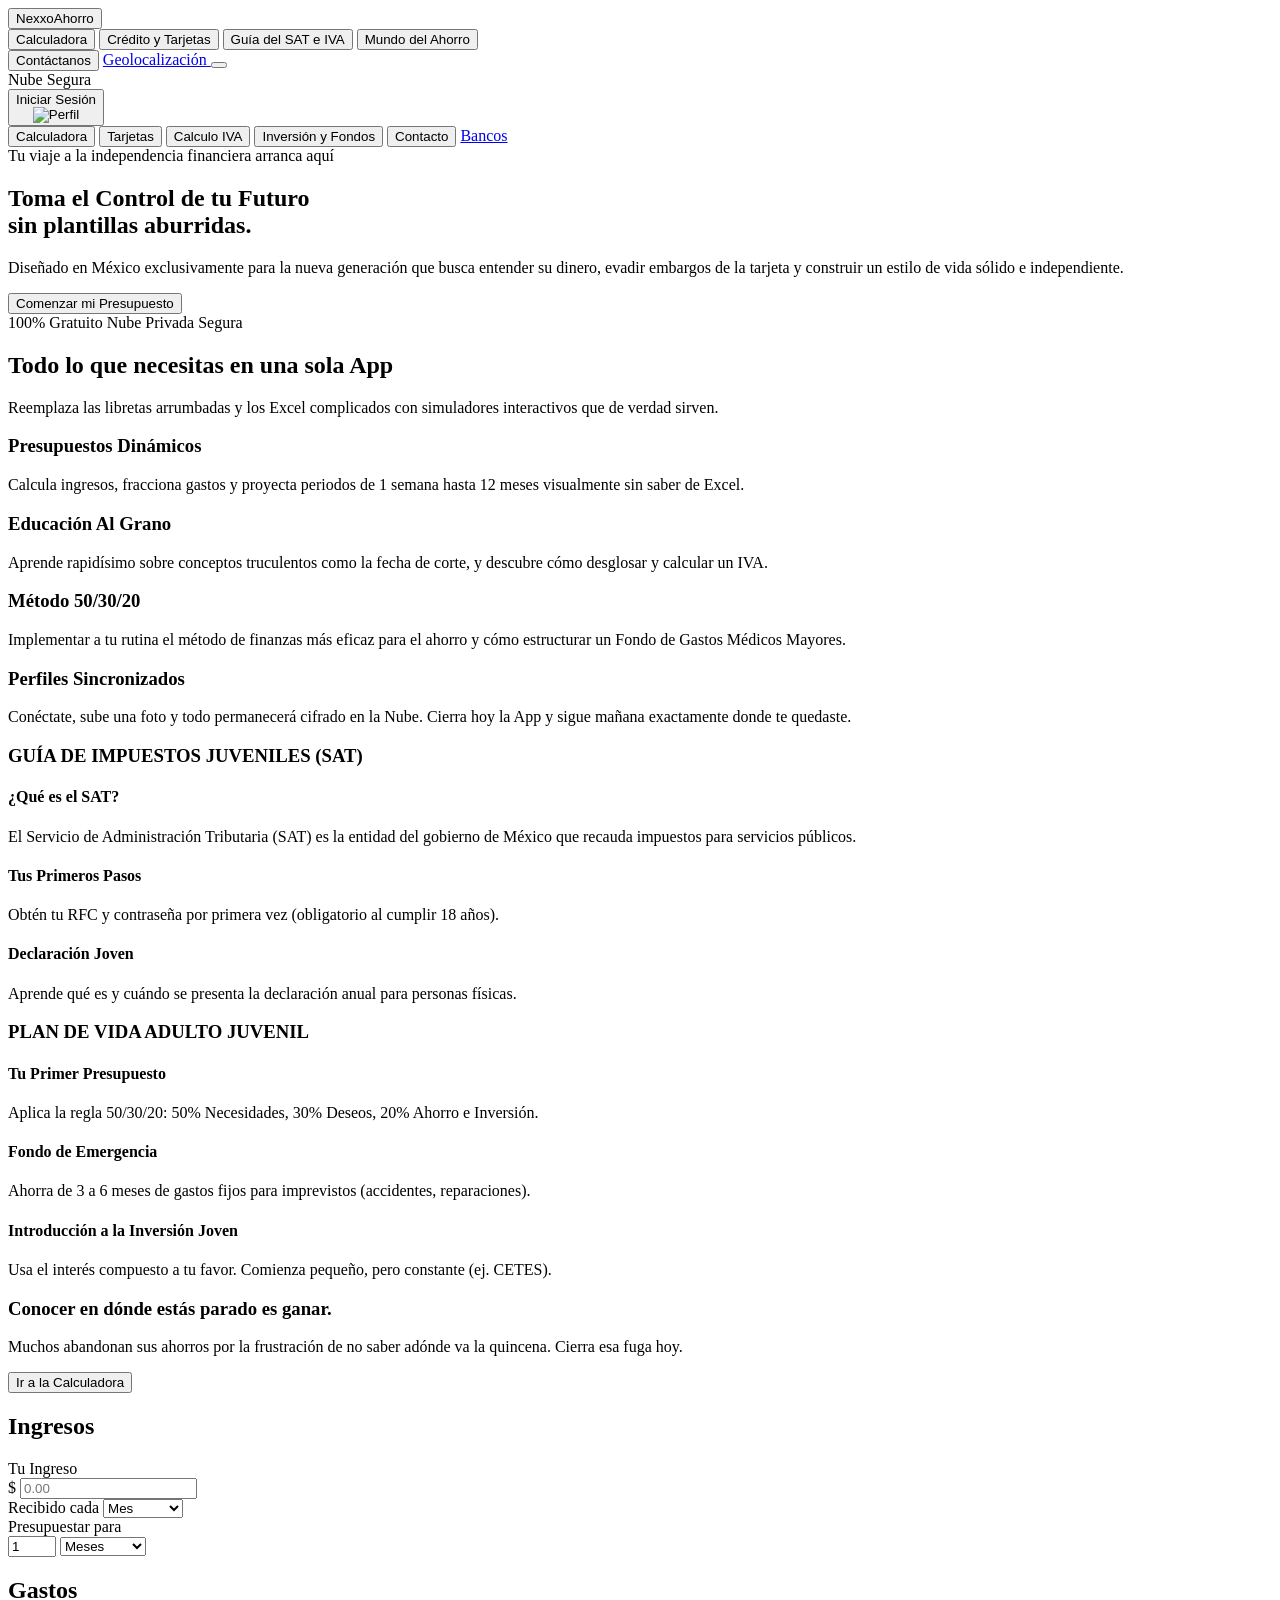
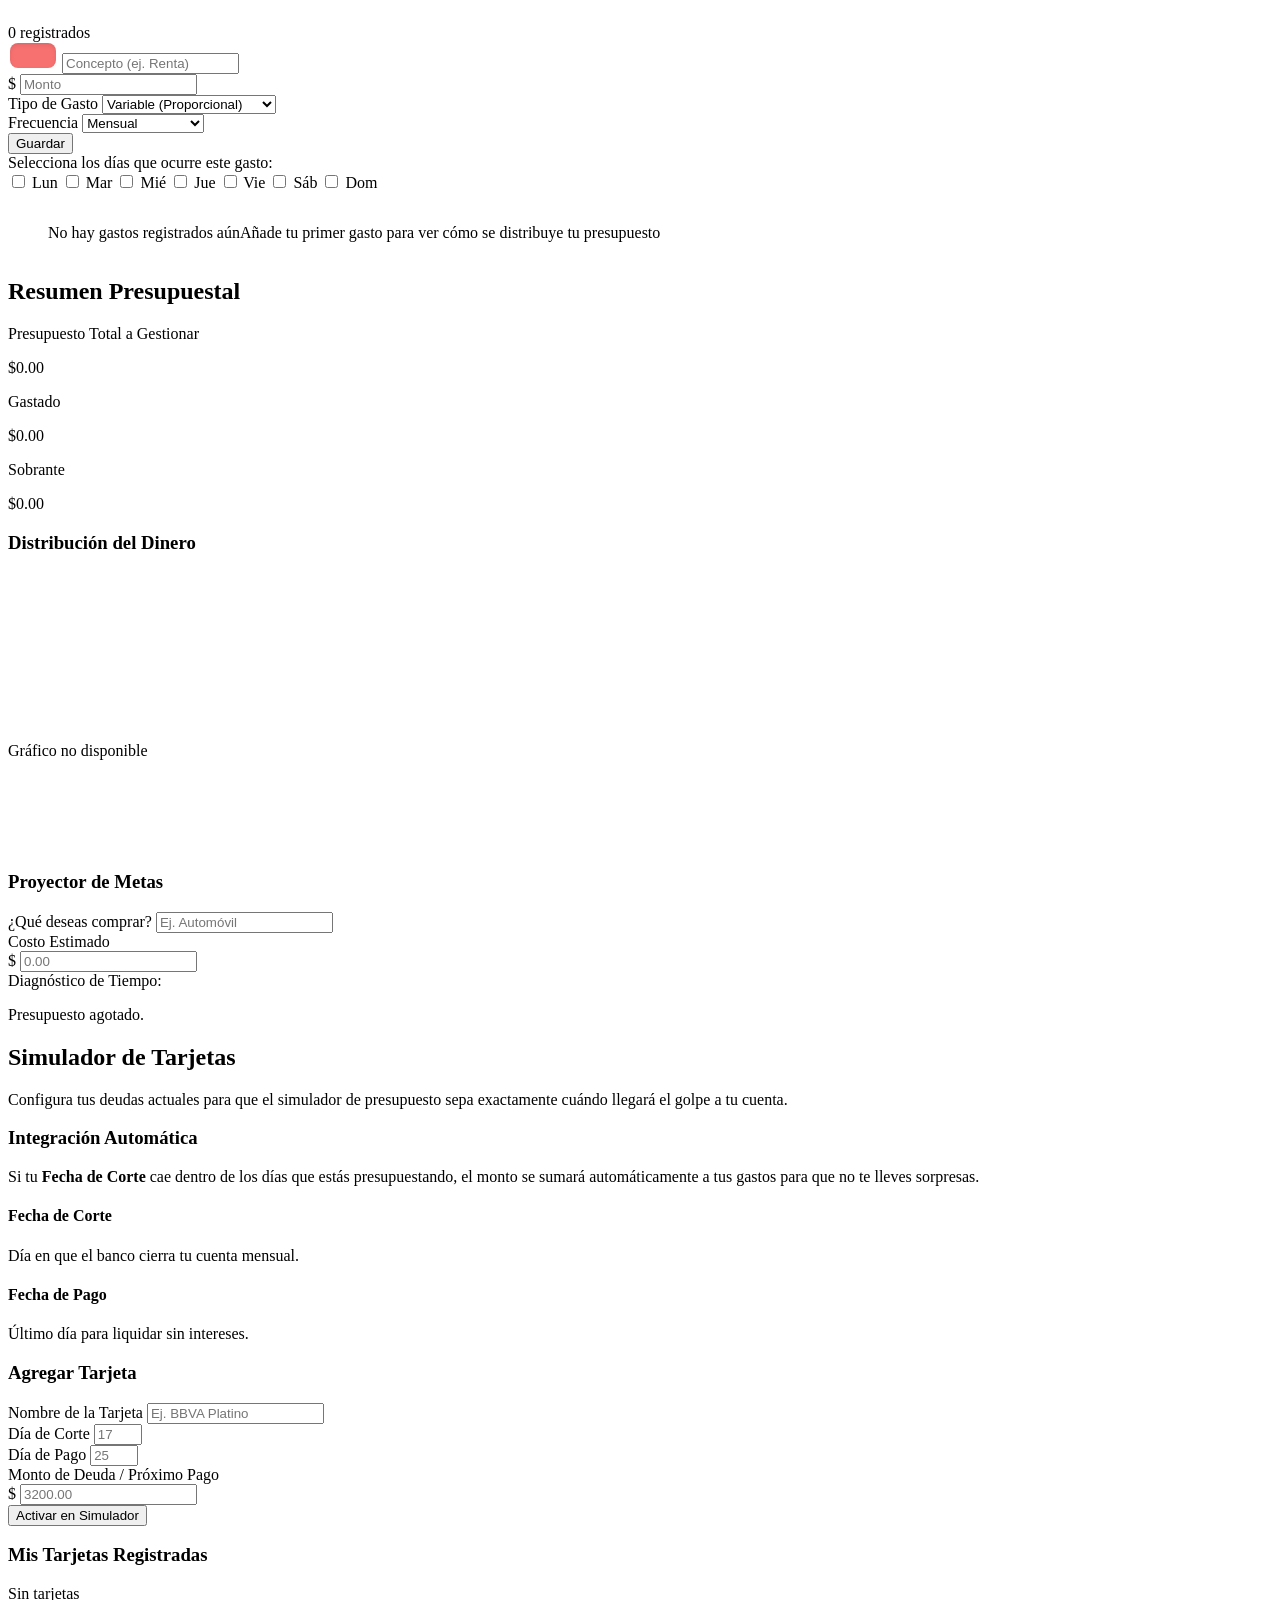
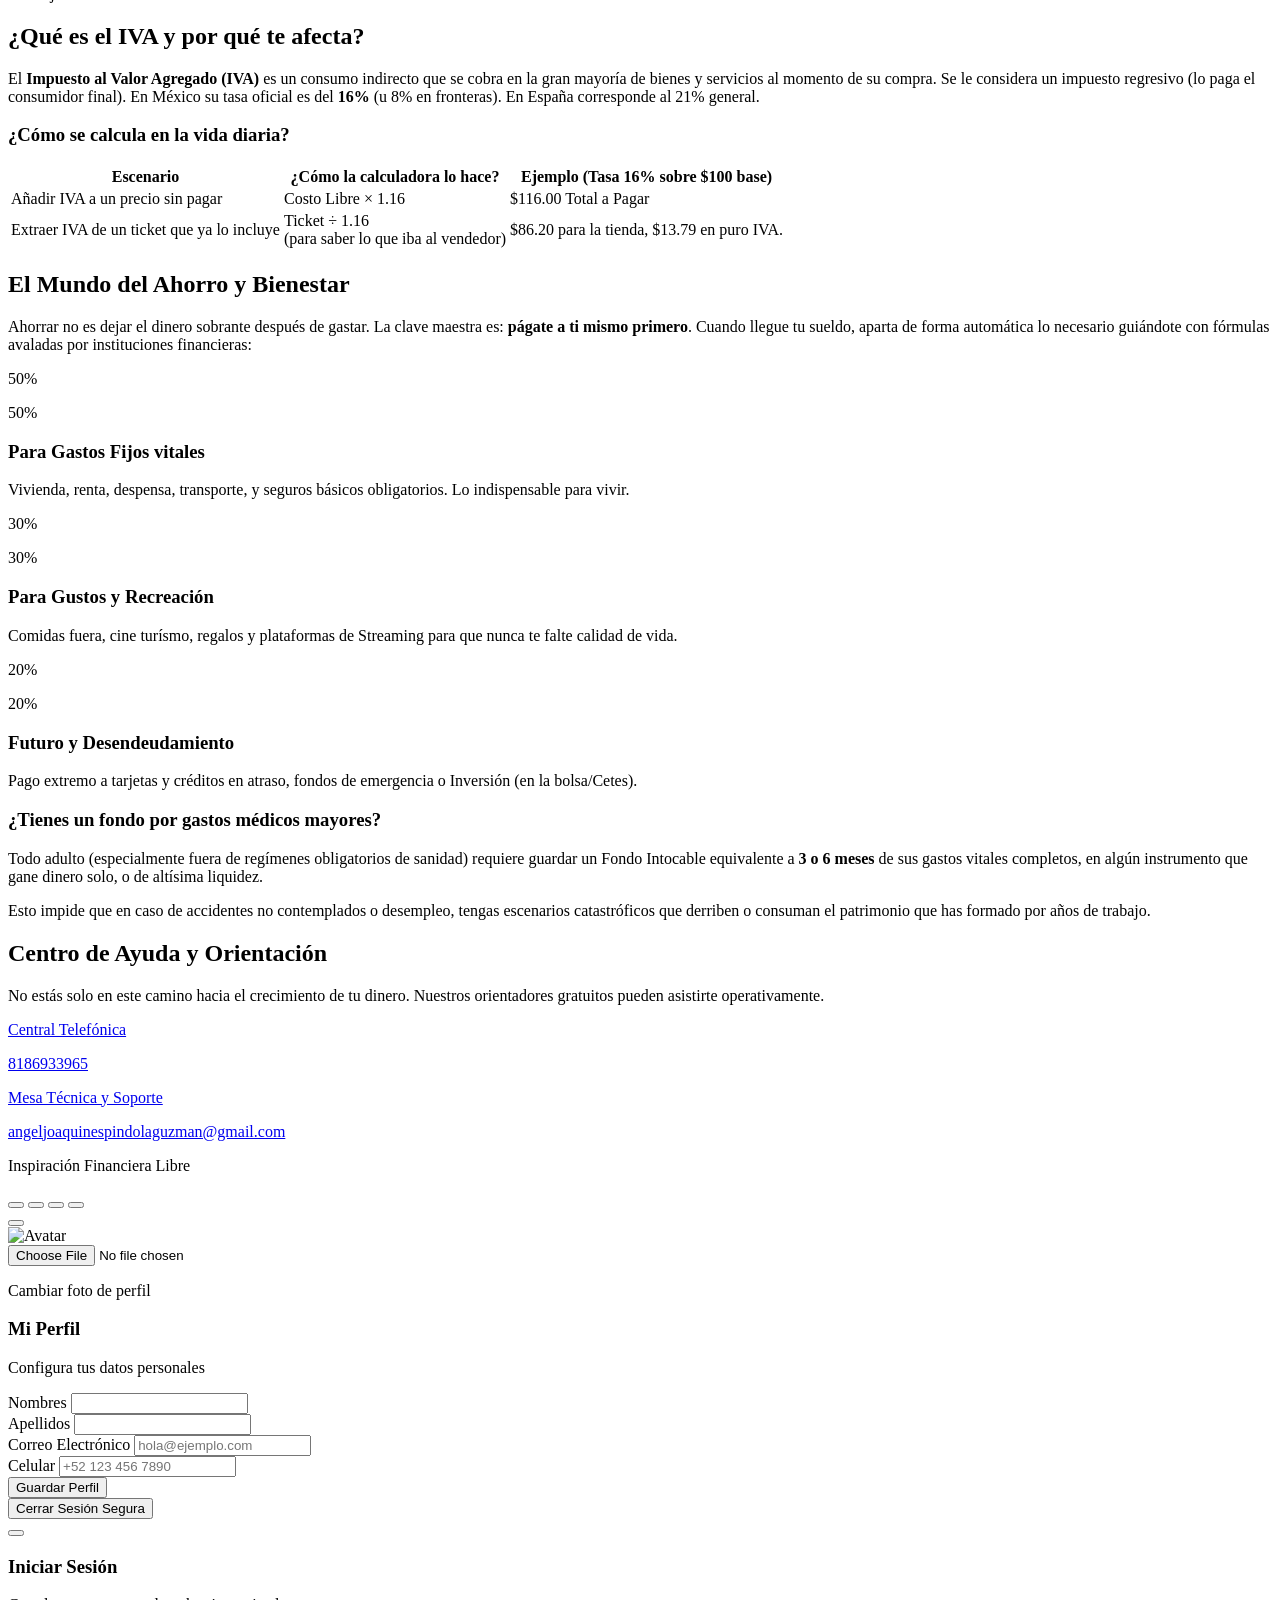
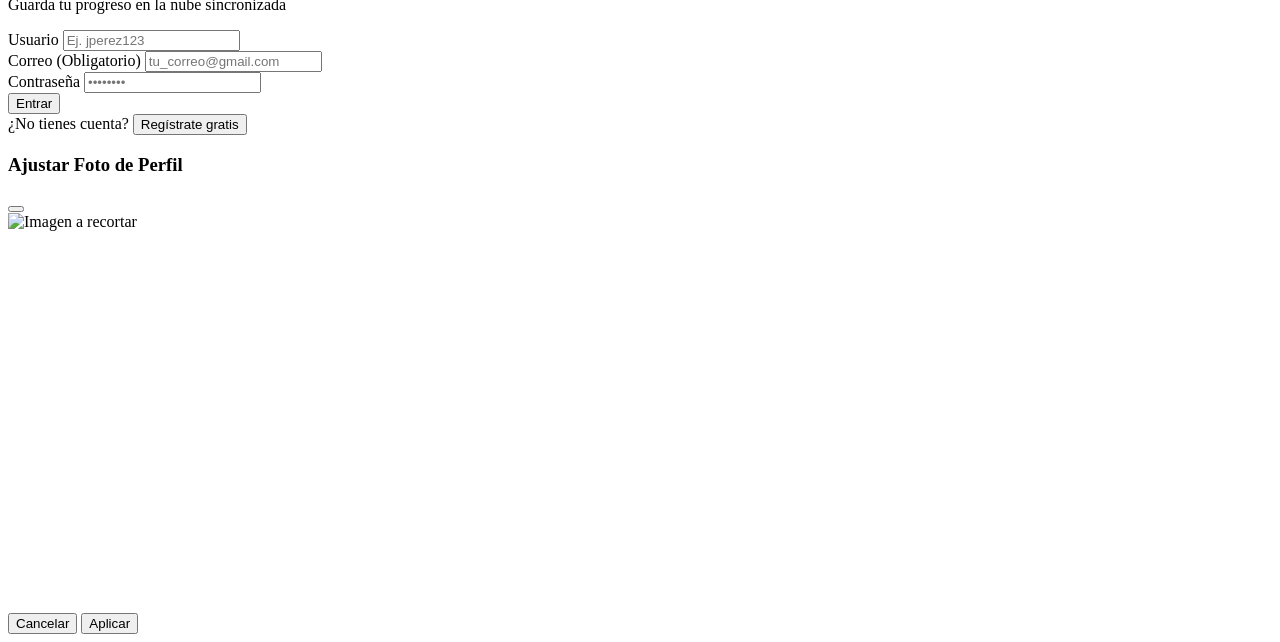
==== commit 22504805: "Update index.html" ====
--- a/index.html
+++ b/index.html
@@ -905,7 +905,7 @@
                     <div>
                         <p class="text-xs uppercase tracking-widest text-gray-400 font-semibold mb-1">Central Telefónica
                         </p>
-                        <p class="font-bold text-slate-800 text-lg">8132339963</p>
+                        <p class="font-bold text-slate-800 text-lg">8186933965</p>
                     </div>
                 </a>
 
@@ -918,7 +918,7 @@
                     <div>
                         <p class="text-xs uppercase tracking-widest text-gray-400 font-semibold mb-1">Mesa Técnica y
                             Soporte</p>
-                        <p class="font-bold text-slate-800 text-base break-all">nexxoahorro@gmail.com</p>
+                        <p class="font-bold text-slate-800 text-base break-all">angeljoaquinespindolaguzman@gmail.com</p>
                     </div>
                 </a>
             </div>
@@ -1130,4 +1130,4 @@
     <script src="app.js?v=4.2"></script>
 </body>
 
-</html>+</html>
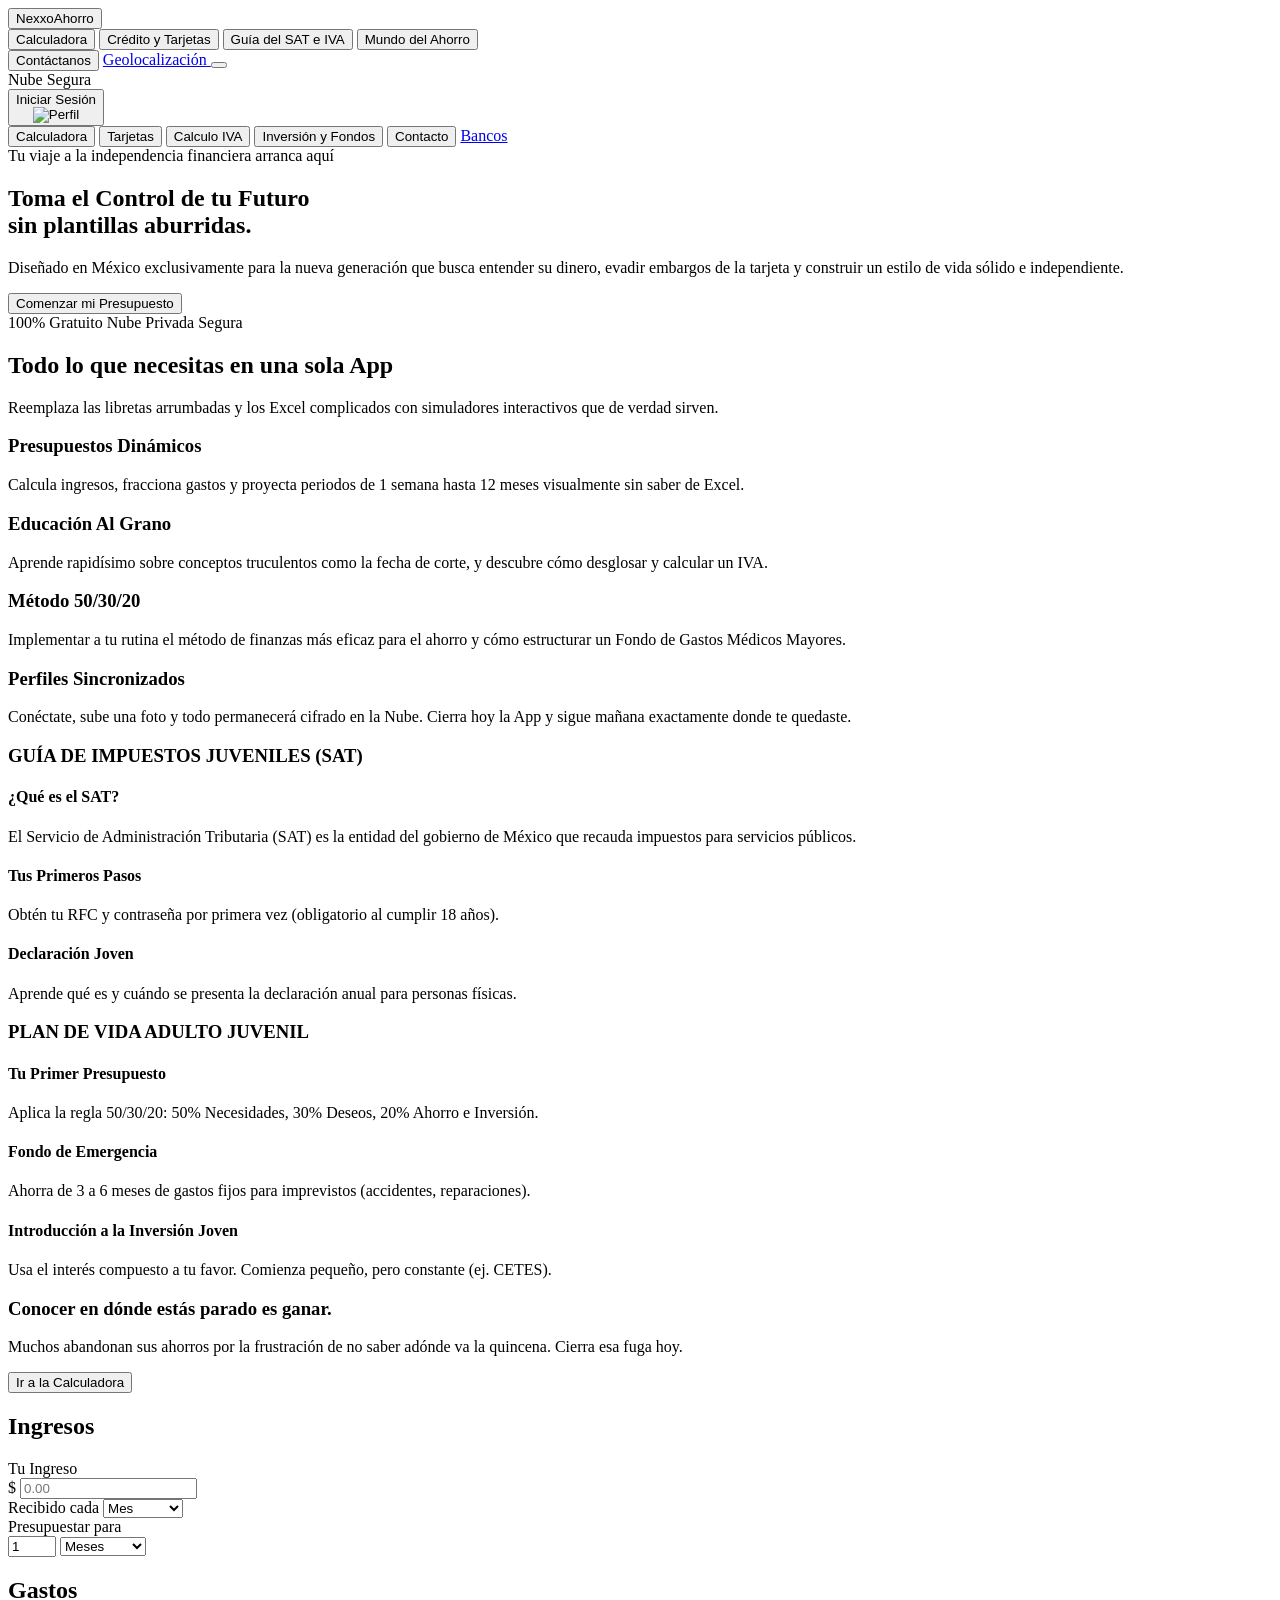
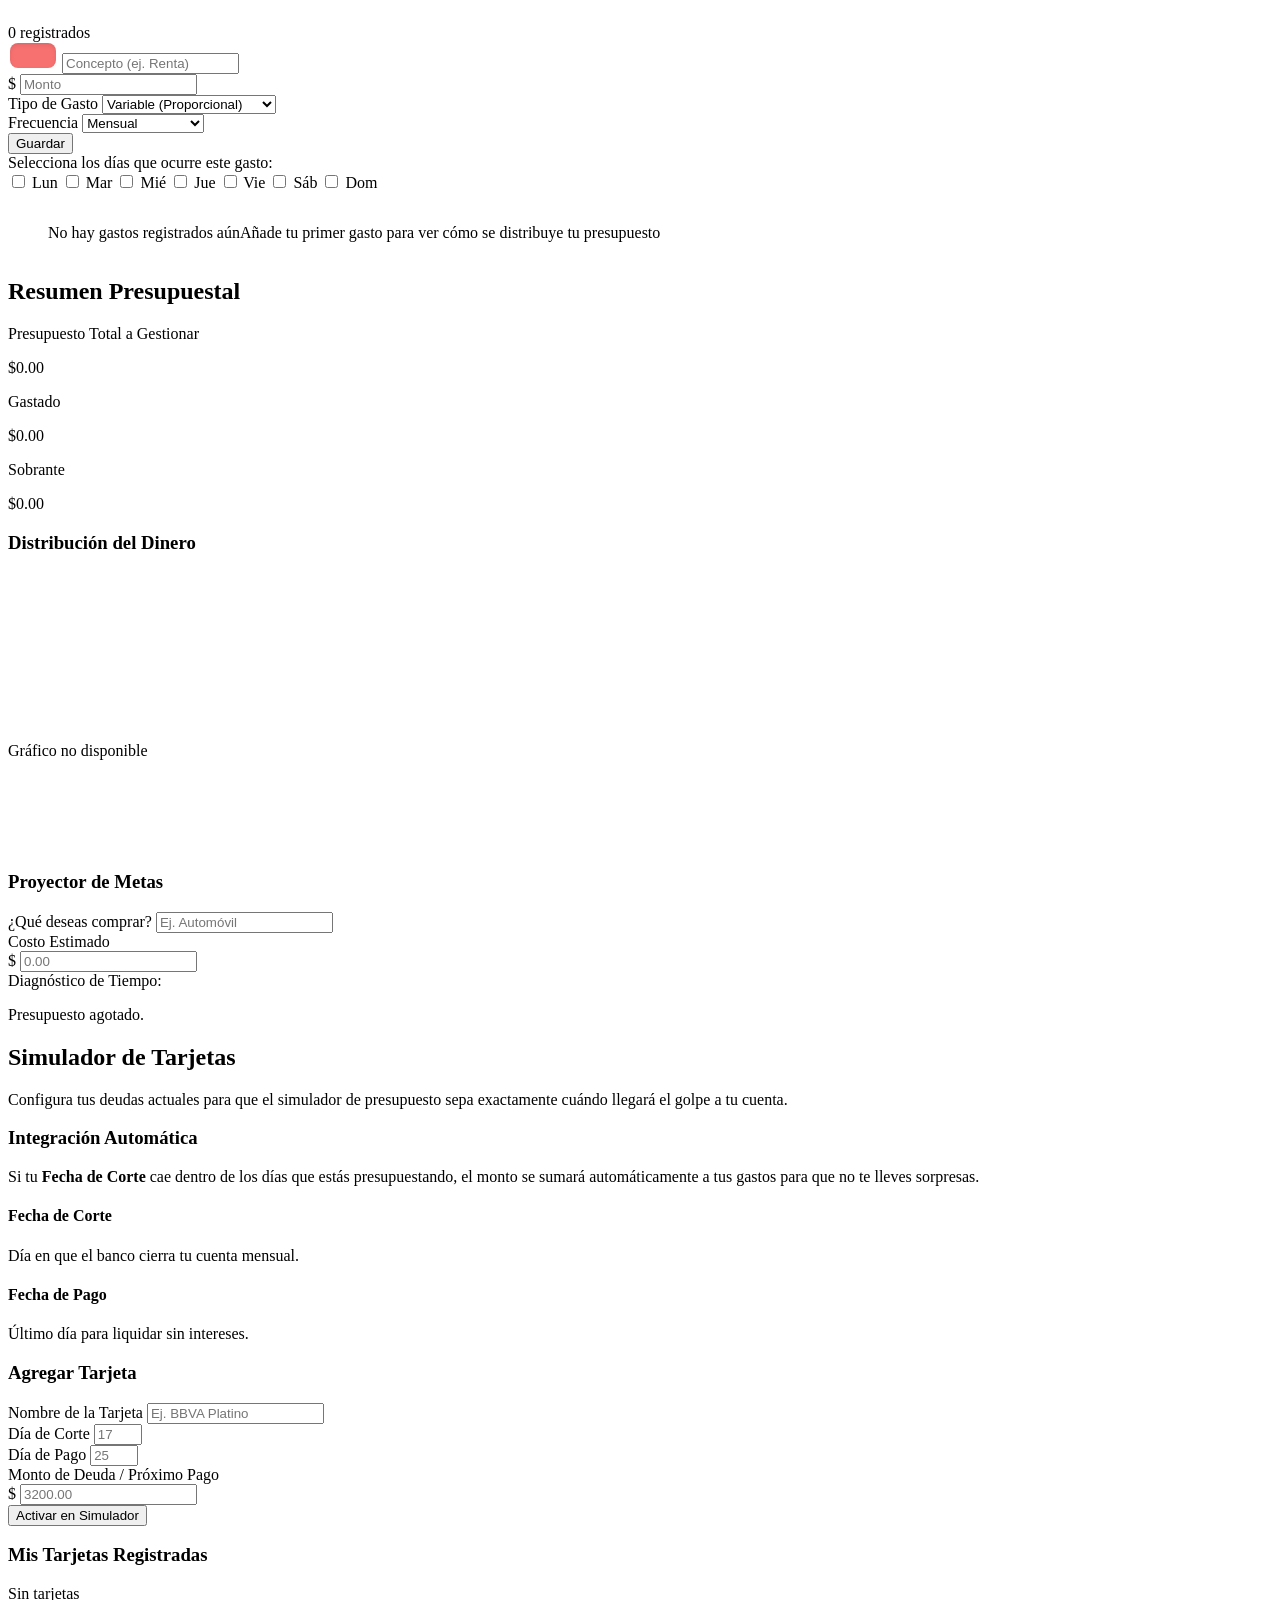
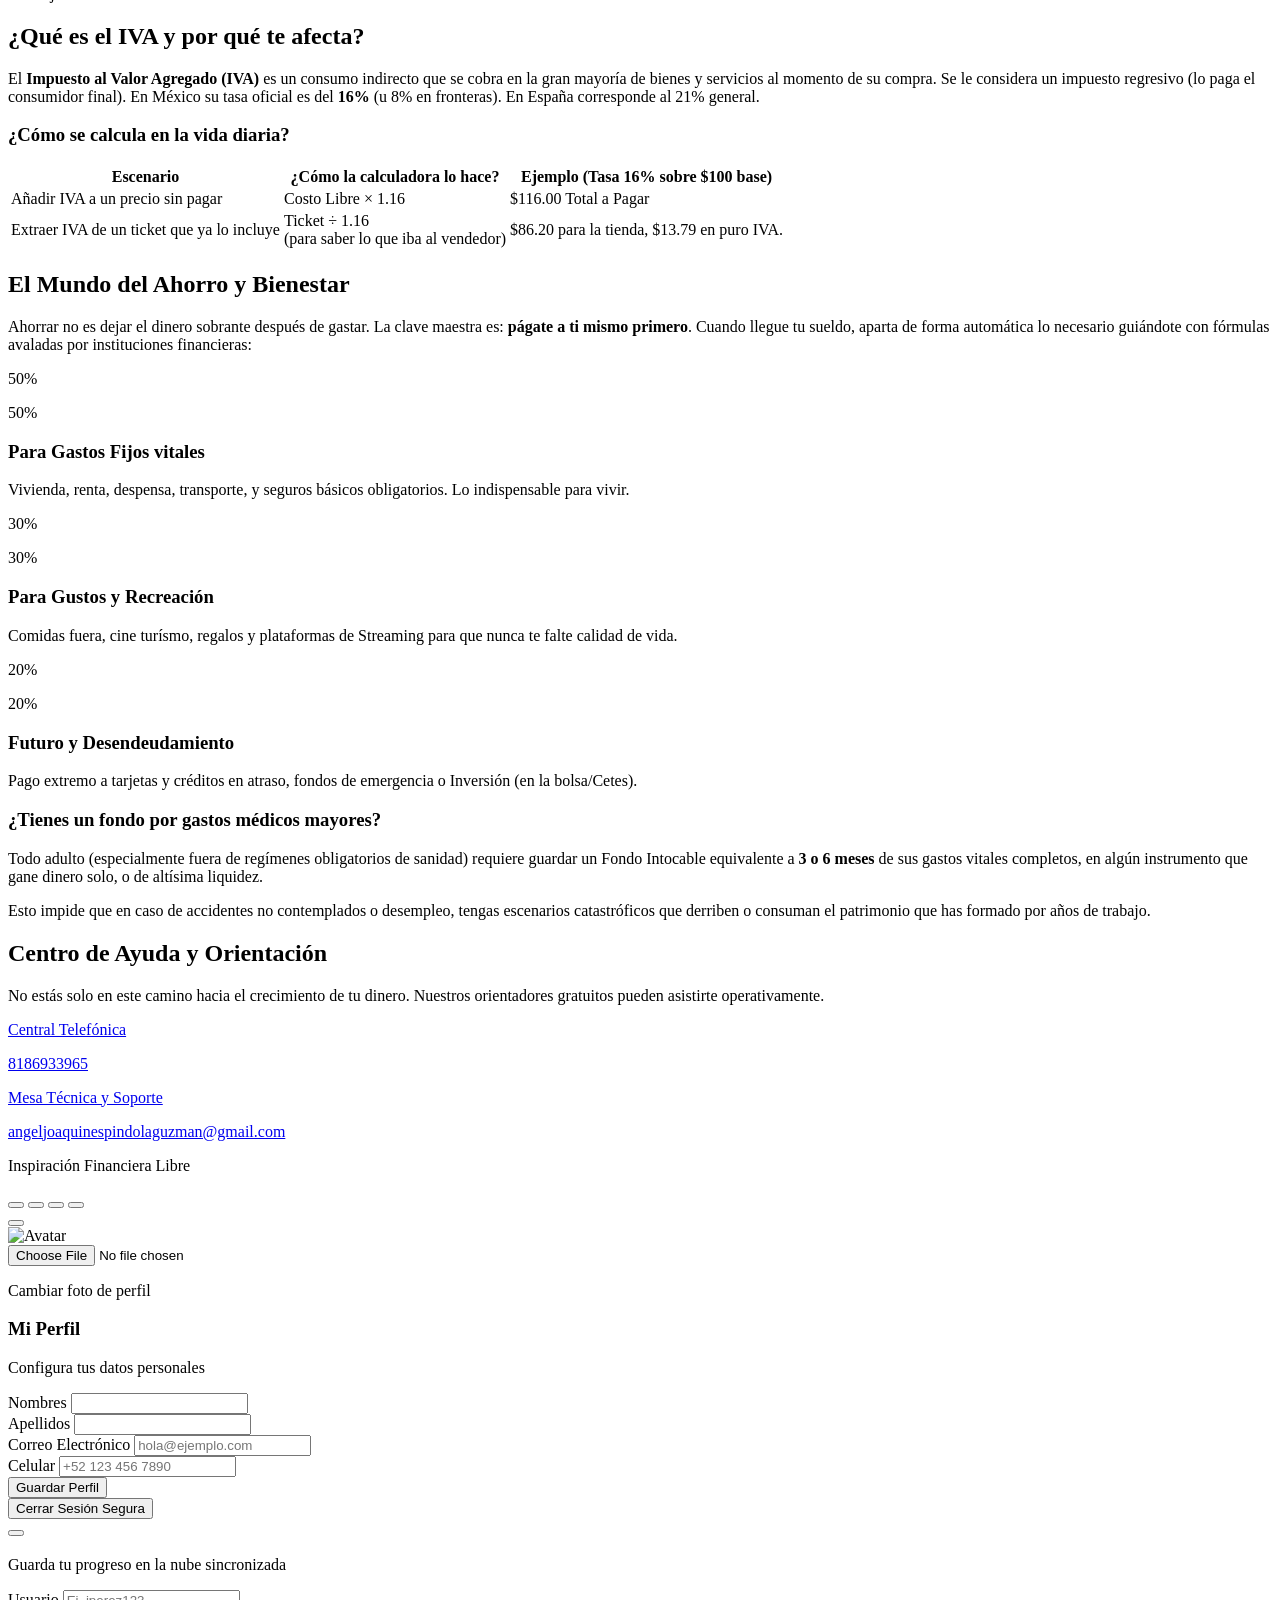
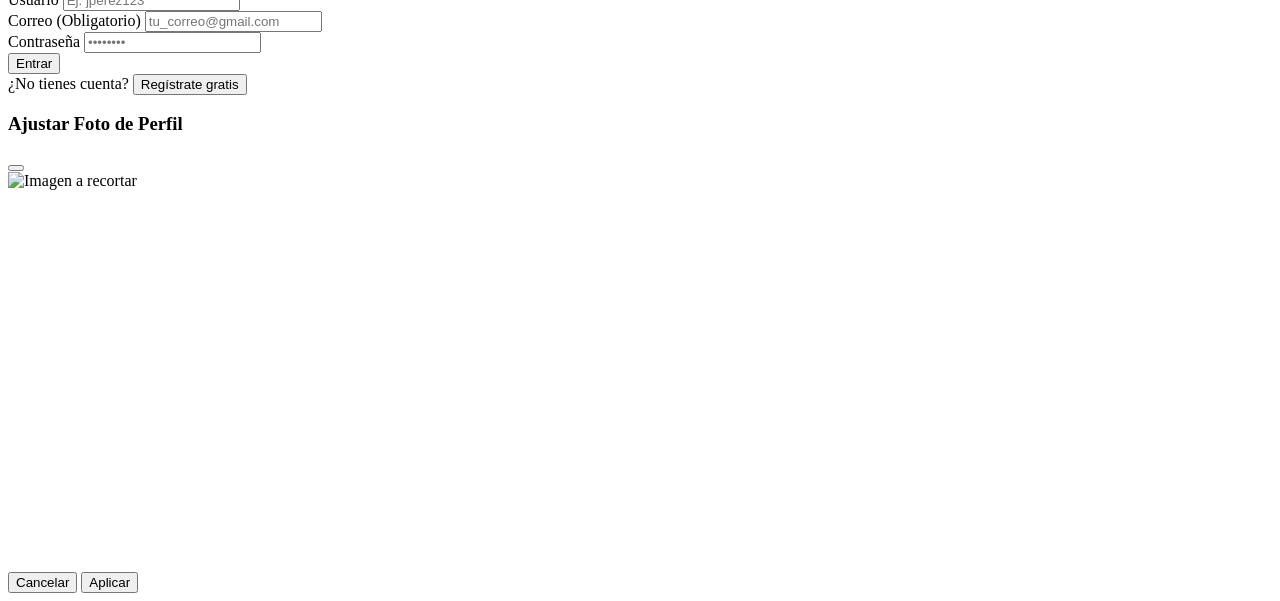
==== commit 002f6354: "Update index.html" ====
--- a/index.html
+++ b/index.html
@@ -1043,7 +1043,7 @@
                     class="w-16 h-16 bg-brand-accent dark:bg-indigo-600 text-white rounded-2xl flex items-center justify-center shadow-inner mx-auto mb-4">
                     <i class="ph-fill ph-user-circle text-4xl"></i>
                 </div>
-                <h3 id="authTitle" class="text-2xl font-bold text-slate-800 dark:text-white">Iniciar Sesión</h3>
+                <h3 id="authTitle" class="text-2xl font-bold text-slate-800 dark:text-white"></h3>
                 <p id="authSubtitle" class="text-sm text-gray-500 dark:text-gray-400 mt-1">Guarda tu progreso en la nube
                     sincronizada</p>
             </div>
